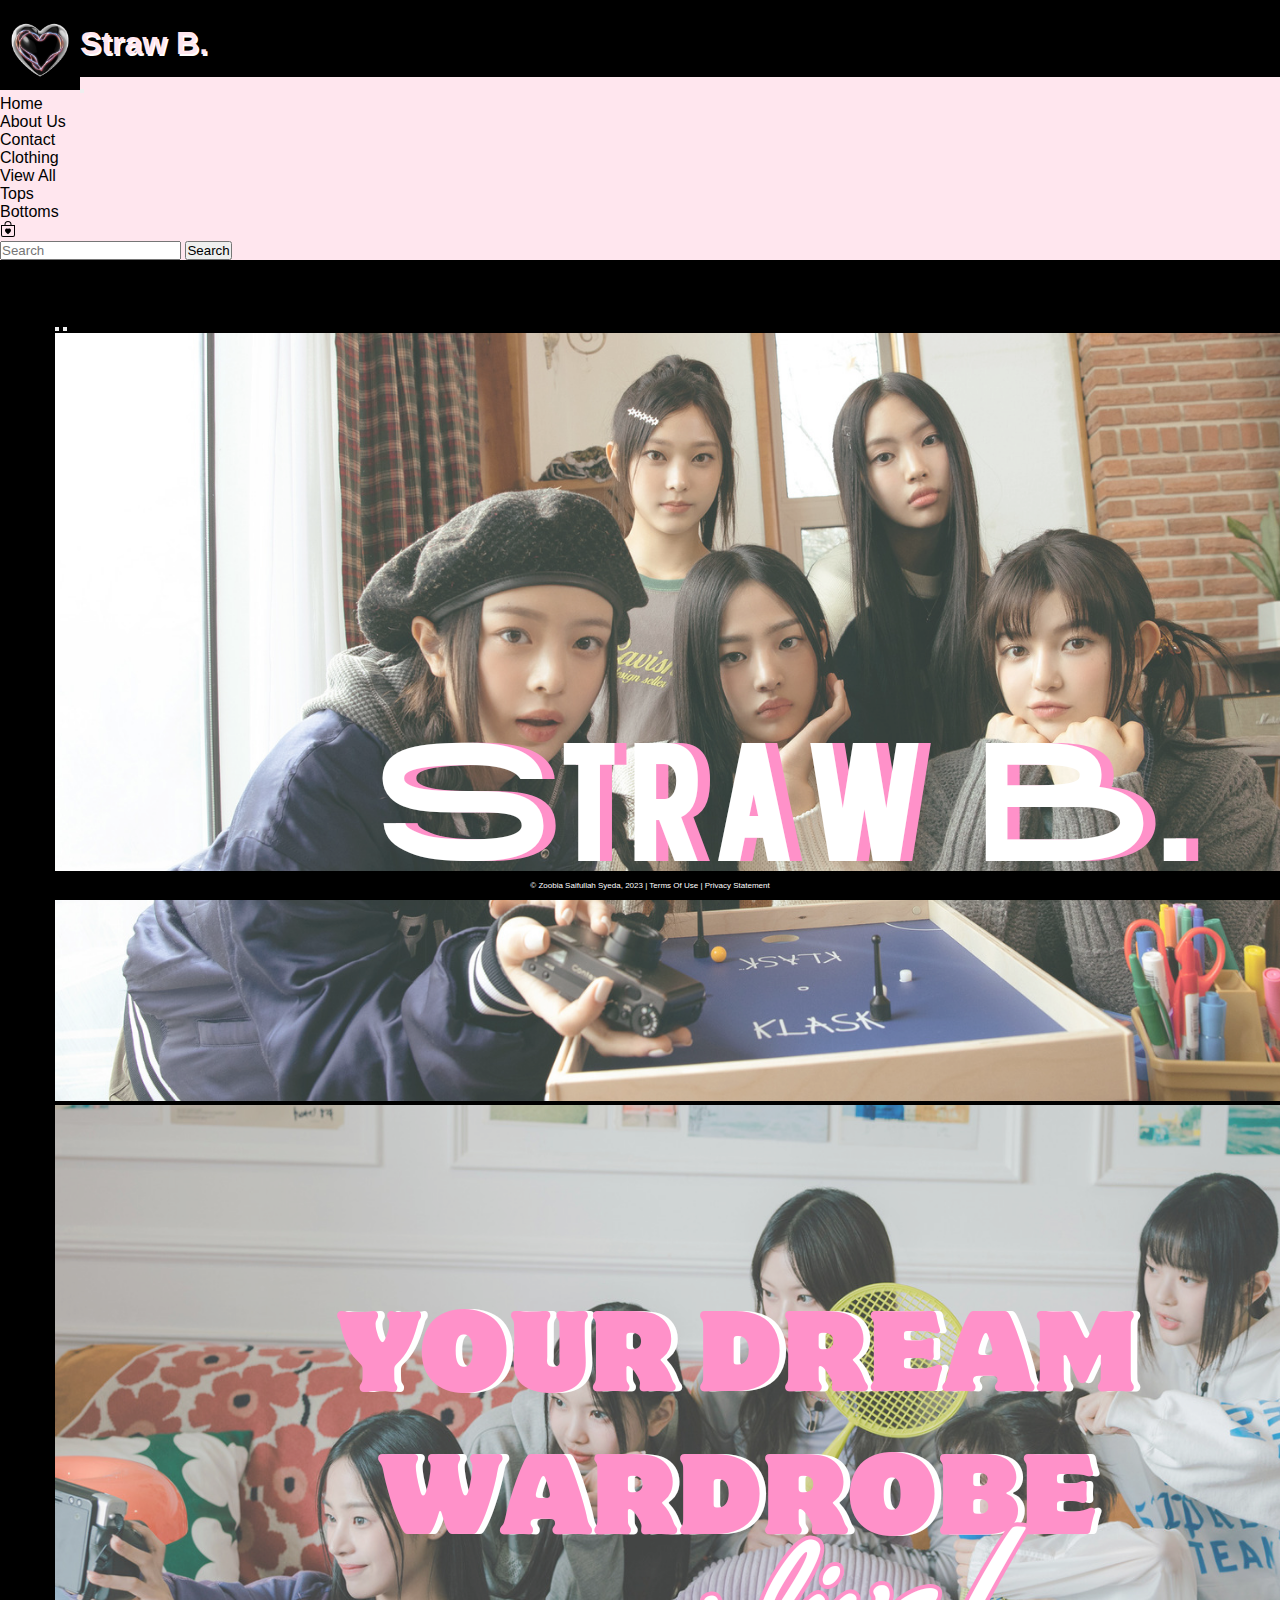
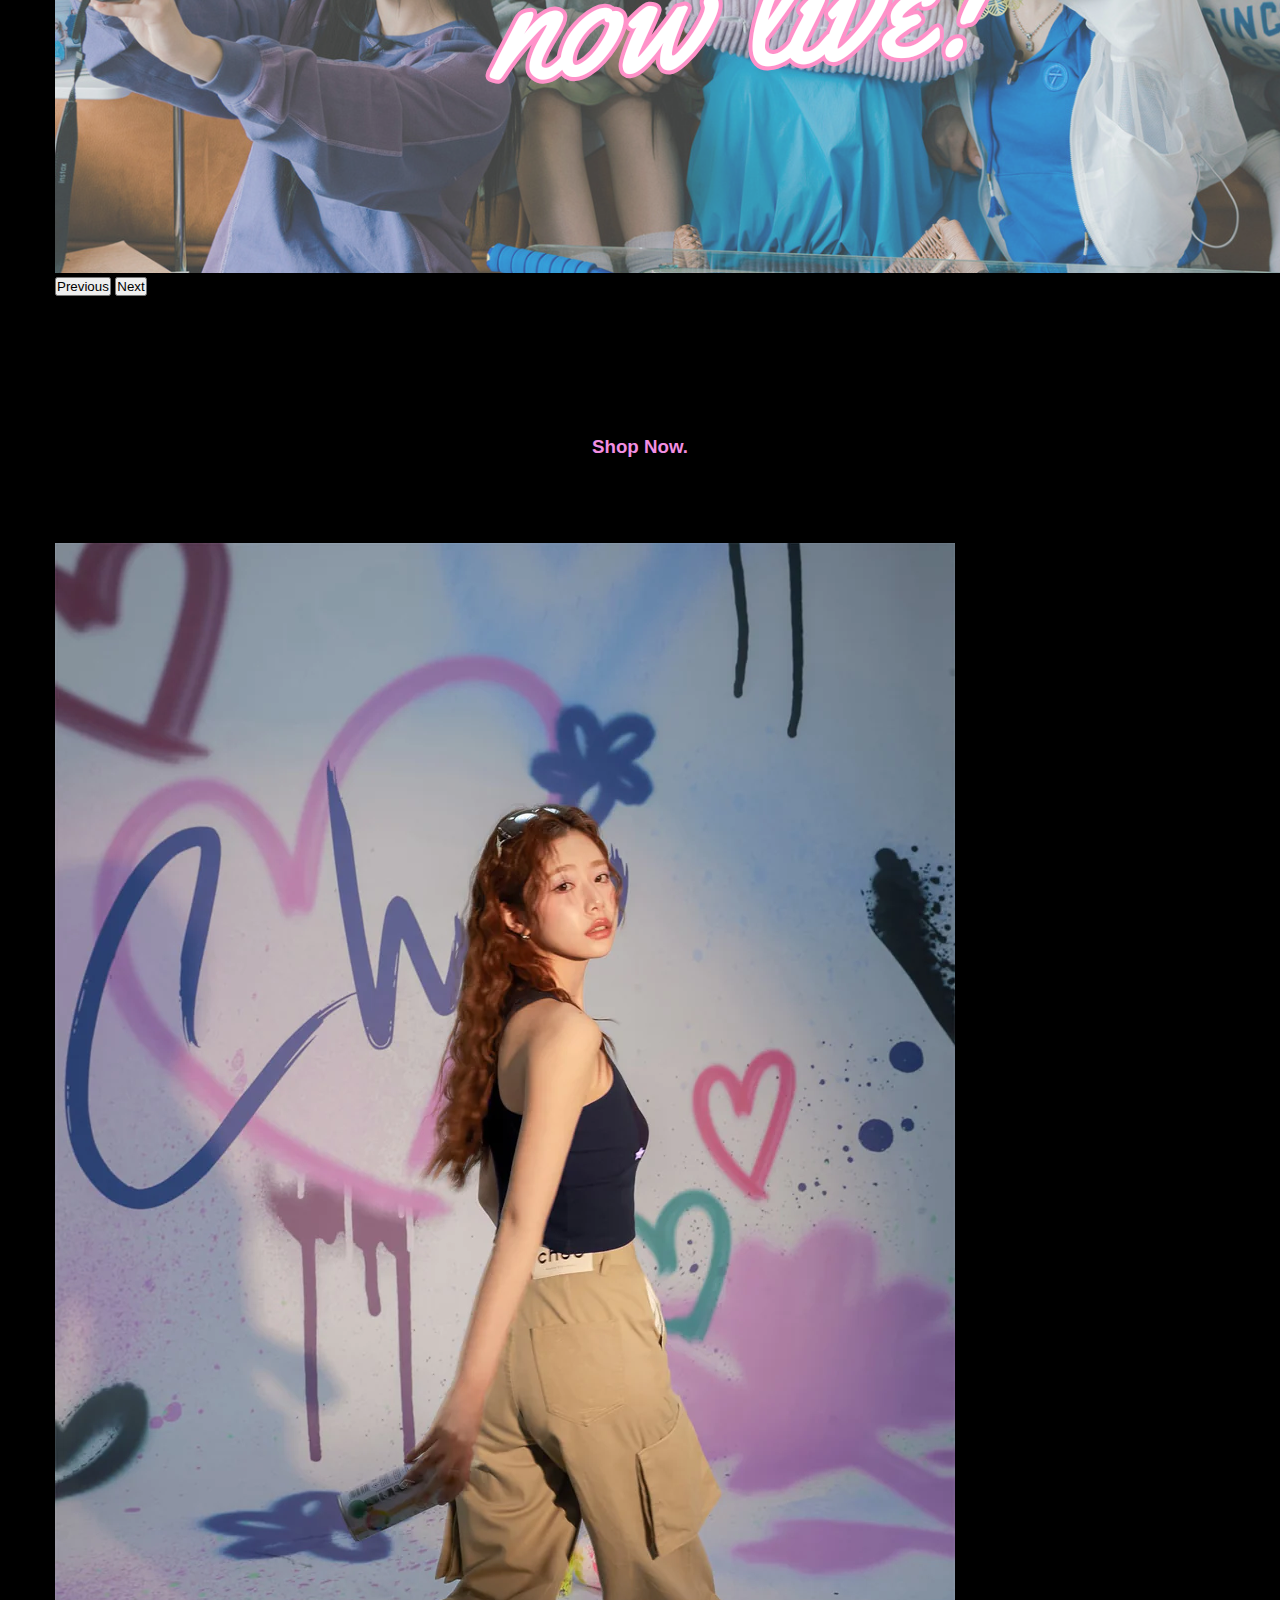
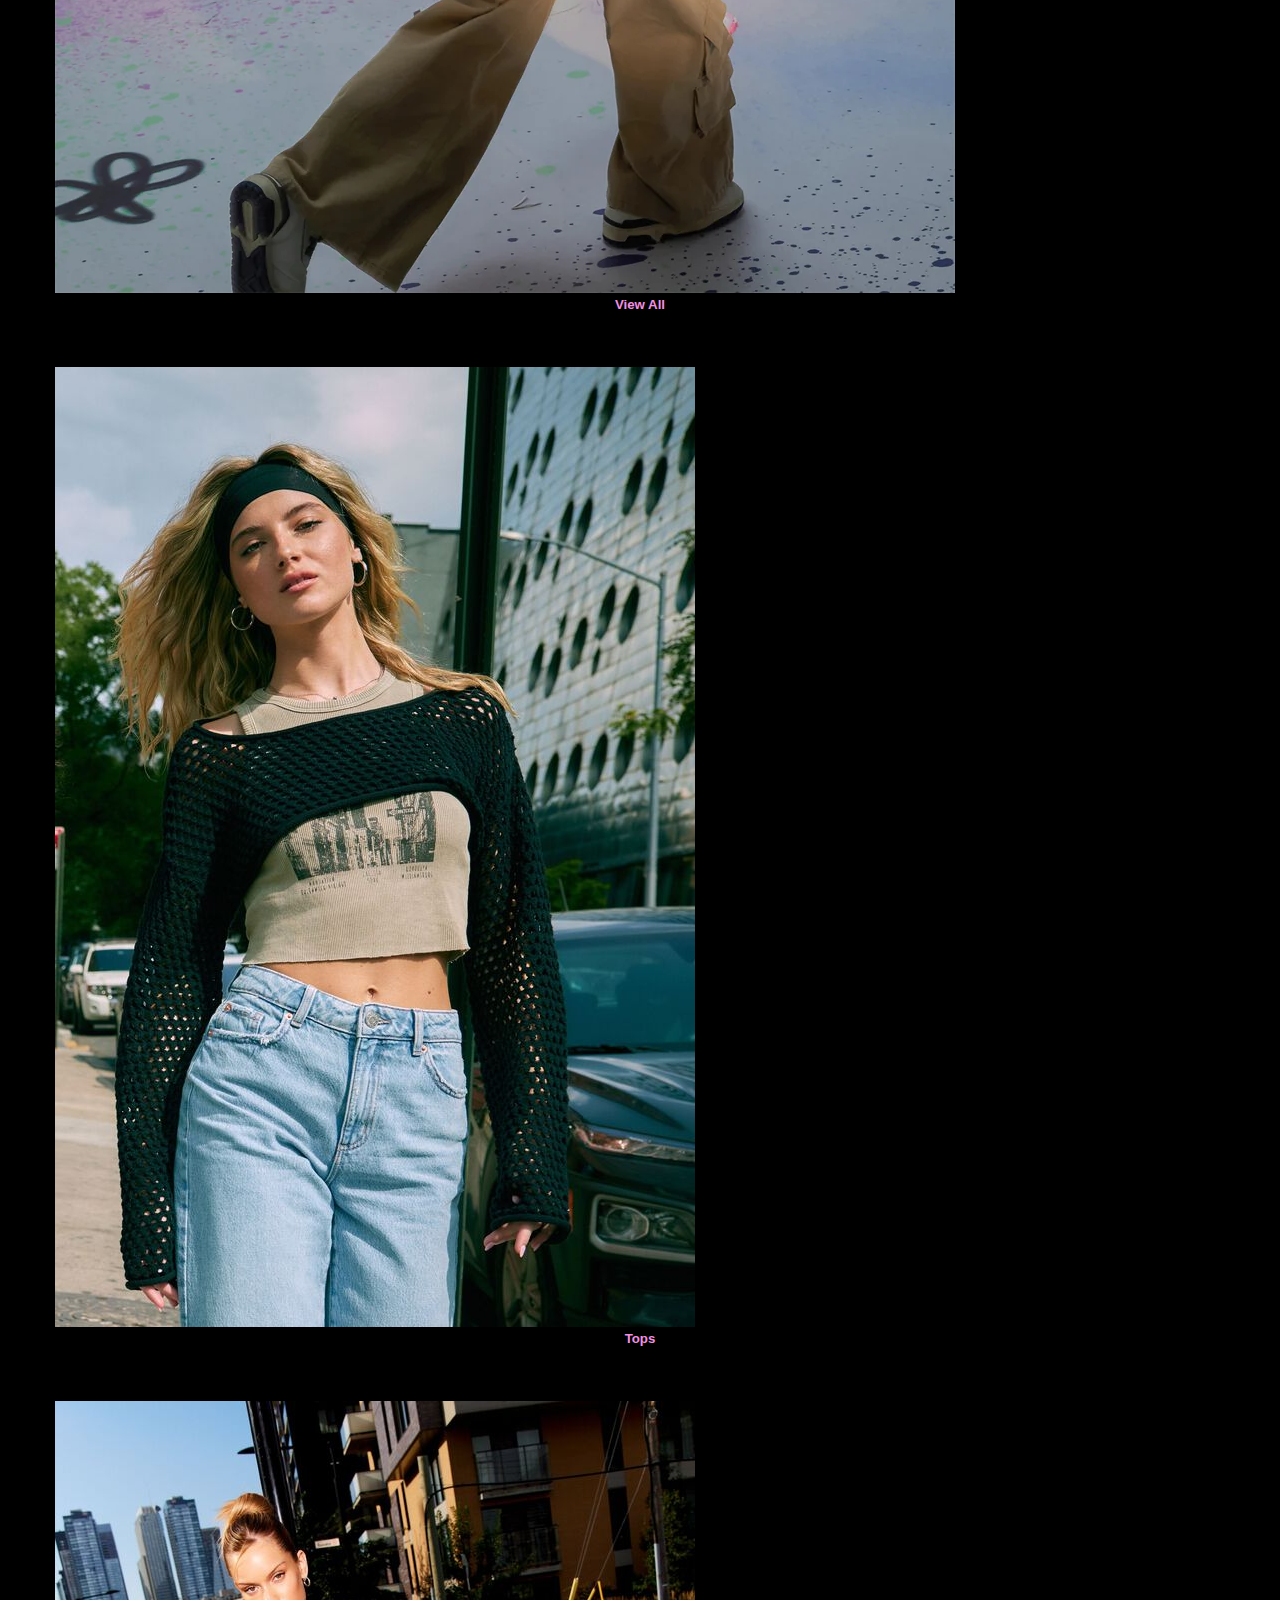
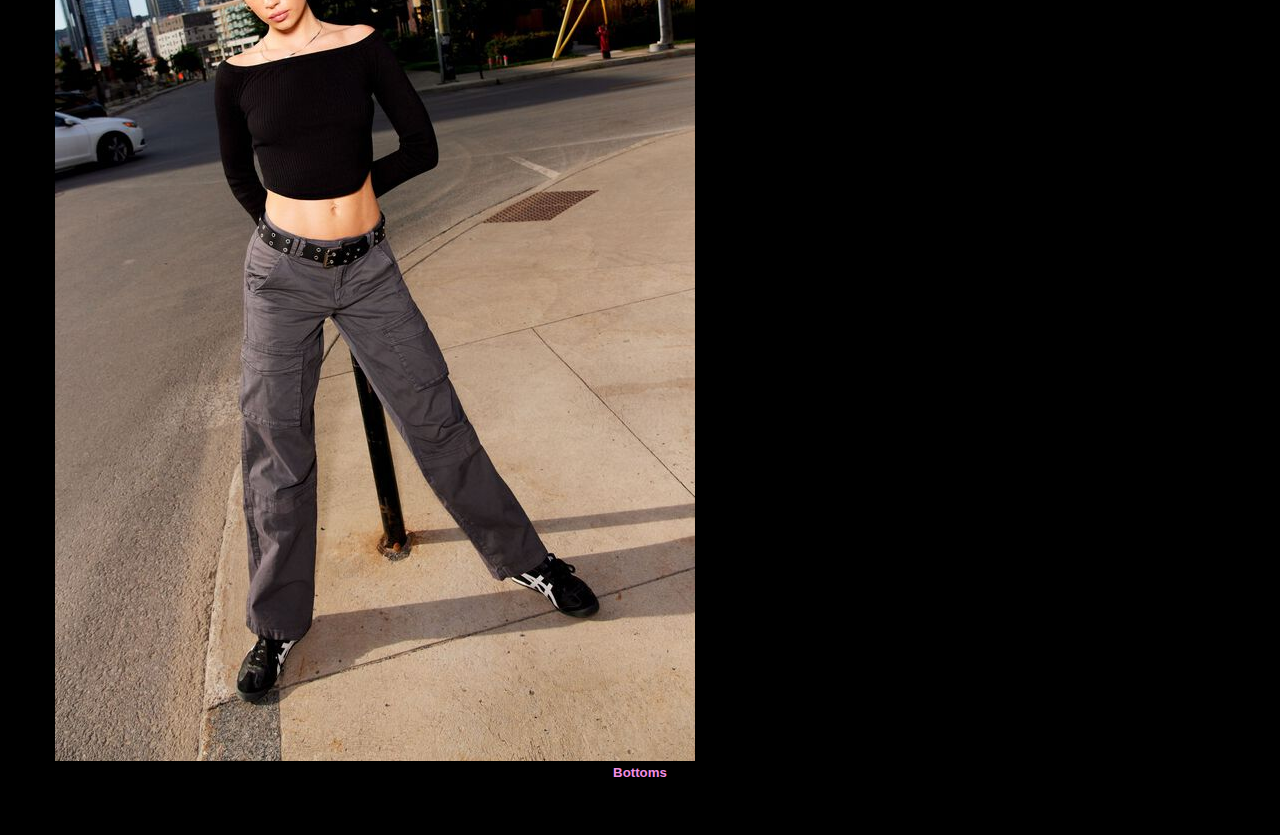
==== index.html @ edecb9cd "commit 5" ====
<!DOCTYPE html>
<html lang="en" xmlns="http://www.w3.org/1999/html">
<head>
    <meta charset="UTF-8">
    <title>Straw B.</title>
    <!-- CSS only -->
    <link href="https://cdn.jsdelivr.net/npm/bootstrap@5.0.2/dist/css/bootstrap.min.css"
          rel="stylesheet"
          integrity="sha384-EVSTQN3/azprG1Anm3QDgpJLIm9Nao0Yz1ztcQTwFspd3yD65VohhpuuCOmLASjC"
          crossorigin="anonymous">
    <link href="css/home.css" rel="stylesheet">
    <link rel="shortcut icon" href="images/fav.ico">
    <meta name="viewport" content="width=device-width, initial-scale=1.0">
    <meta name="description" content=" Clothes for girls by girls">


</head>
<body>
<!-- Logo and Brand-->
  <header>
      <img alt="Brand Logo" class="d-inline-block align-top" height="60" src="images/fav.ico">
      <a class="navbar-brand" href="index.html">  <h1> Straw B.</h1> </a>
  </header>
<!-- Navigation Bar-->
  <nav class="navbar navbar-expand-md">
      <div class="container-fluid">

          <button class="navbar-toggler" type="button" data-bs-toggle="collapse" data-bs-target="#navbarSupportedContent" aria-controls="navbarSupportedContent" aria-expanded="false" aria-label="Toggle navigation">
              <span class="navbar-toggler-icon"></span>
          </button>
          <div class="collapse navbar-collapse" id="navbarSupportedContent">
              <ul class="navbar-nav me-auto mb-2 mb-md-0">
                  <li class="nav-item">
                      <a class="nav-link active" aria-current="page" href="#">Home</a>
                  </li>
                  <li class="nav-item">
                      <a class="nav-link" href="about.html">About Us </a>
                  </li>
                  <li class="nav-item">
                      <a class="nav-link" href="contact.html">Contact </a>
                  </li>
                  <li class="nav-item dropdown">
                      <a class="nav-link dropdown-toggle" href="#" id="navbarDropdown" role="button" data-bs-toggle="dropdown" aria-expanded="false">
                          Clothing
                      </a>
                      <ul class="dropdown-menu" aria-labelledby="navbarDropdown">
                          <li><a class="dropdown-item" href="viewall.html">View All</a></li>
                          <li><a class="dropdown-item" href="tops.html">Tops</a></li>
                          <li><a class="dropdown-item" href="bottoms.html">Bottoms</a></li>
                      </ul>
                  </li>
              </ul>
              <a id="cart" target="_self" href="cart.html" class="btn btn-outline-dark" role="button" data-bs-toggle="button">
                  <svg xmlns="http://www.w3.org/2000/svg" width="16" height="16" fill="currentColor" class="bi bi-bag-heart" viewBox="0 0 16 16">
                      <path fill-rule="evenodd" d="M10.5 3.5a2.5 2.5 0 0 0-5 0V4h5zm1 0V4H15v10a2 2 0 0 1-2 2H3a2 2 0 0 1-2-2V4h3.5v-.5a3.5 3.5 0 1 1 7 0M14 14V5H2v9a1 1 0 0 0 1 1h10a1 1 0 0 0 1-1M8 7.993c1.664-1.711 5.825 1.283 0 5.132-5.825-3.85-1.664-6.843 0-5.132"/>
                  </svg>
              </a>


              <form class="d-flex">
                  <input class="form-control me-2" type="search" placeholder="Search" aria-label="Search">
                  <button class="btn btn-outline-dark" type="submit">Search</button>
              </form>
          </div>
      </div>
  </nav>
<div id="carousel" class="container">
        <!-- Carousel -->
        <div id="carouselExampleDark" class="carousel carousel-dark slide" data-bs-ride="carousel">
            <div class="carousel-indicators">
                <button type="button" data-bs-target="#carouselExampleDark" data-bs-slide-to="0" class="active" aria-current="true" aria-label="Slide 1"></button>
                <button type="button" data-bs-target="#carouselExampleDark" data-bs-slide-to="1" aria-label="Slide 2"></button>
            </div>
            <div class="carousel-inner">
                <div class="carousel-item active" data-bs-interval="10000">
                    <img src="images/cara 1.png" class="d-block w-100" alt="Title Slide">
                </div>
                <div class="carousel-item" data-bs-interval="2000">
                    <img src="images/cara 2.png" class="d-block w-100" alt="Your Dream Wardrobe Is Now Live!">
                </div>
            </div>
            <button class="carousel-control-prev" type="button" data-bs-target="#carouselExampleDark" data-bs-slide="prev">
                <span class="carousel-control-prev-icon" aria-hidden="true"></span>
                <span class="visually-hidden">Previous</span>
            </button>
            <button class="carousel-control-next" type="button" data-bs-target="#carouselExampleDark" data-bs-slide="next">
                <span class="carousel-control-next-icon" aria-hidden="true"></span>
                <span class="visually-hidden">Next</span>
            </button>
        </div>
</div>

    <h3><a href="viewall.html">Shop Now.</a></h3>

<div id="homecards" class="row row-cols-1 row-cols-md-3 g-4">
        <div class="col">
            <div class="card">
                <img src="images/all.png" class="card-img-top" alt="View All">
                <div class="card-body">
                    <h5 class="card-title"><a href="viewall.html">View All</a></h5>
                </div>
            </div>
        </div>
        <div class="col">
            <div class="card">
                <img src="images/tops.png" class="card-img-top" alt="Tops">
                <div class="card-body">
                    <h5 class="card-title"><a href="tops.html">Tops</a></h5>
                </div>
            </div>
        </div>
        <div class="col">
            <div class="card">
                <img src="images/jeans.png" class="card-img-top" alt="Bottoms">
                <div class="card-body">
                    <h5 class="card-title"><a href="bottoms.html">Bottoms</a></h5>
                </div>
            </div>
        </div>
</div>
<footer class="footer page-footer font-small ">
     <div class="container">
        <div class="row">
            <span class="text-muted">&copy; Zoobia Saifullah Syeda, 2023 |  Terms Of Use  |  Privacy Statement</span>
        </div>
     </div>
</footer>
</div>


    <!-- Javascript Bundle with Popper -->
<script src="https://cdn.jsdelivr.net/npm/bootstrap@5.0.2/dist/js/bootstrap.bundle.min.js"
        integrity="sha384-MrcW6ZMFYlzcLA8Nl+NtUVF0sA7MsXsP1UyJoMp4YLEuNSfAP+JcXn/tWtIaxVXM"
        crossorigin="anonymous">
</script>

</body>
</html>
---- css/home.css ----
*{
  margin: 0;
  padding:0;
  }
  a{
  text-decoration: none;
  color: white;
  }
  a:link {
  color: #f28fe2;
  }
  a:hover:focus {
  color: #f28fe2;
  }
  a:active {
  color: #f28fe2;
  }
 body{
  background-color: black;
  color: white;
  font-family: "Franklin Gothic" , sans-serif;
  font-size: 16px;
  overflow-x: hidden;
 }
 header h1{
 text-shadow: 1.5px 1.5px white;
 color: #ffe6ee;
 margin-top: 10px;
 padding: 15px;
 }
 header img {
  float: left;
  height: 80px;
  width: 80px;
 }
 .nav-brand {
  color: white;
 }
.navbar {
  background-color: #ffe6ee;
}

.navbar-collapse a {
color: black;
}
.dropdown-menu{
background-color: #ffe6ee;
}
#cart {
margin-right: 10px;
}
#carousel {
  margin: 0 auto;
  max-width: 100%;
  padding: 55px;
 }
 h3 {
  text-align: center;
  margin: 55px;
  padding: 30px;
 }
 .carousel-inner img{
   object-fit: cover;
 }
 .card{
  margin: 55px;
  border:0;
  background-color: black;
  object-fit: cover;
 }
 .card h5{
  text-align: center;
 }
 .footer {
     position: fixed;
     left: 0;
     bottom: 0;
     width: 100%;
     background-color: black;
     color: white;
     text-align: center;
     padding: 10px;
     font-size: 0.5rem;
 }
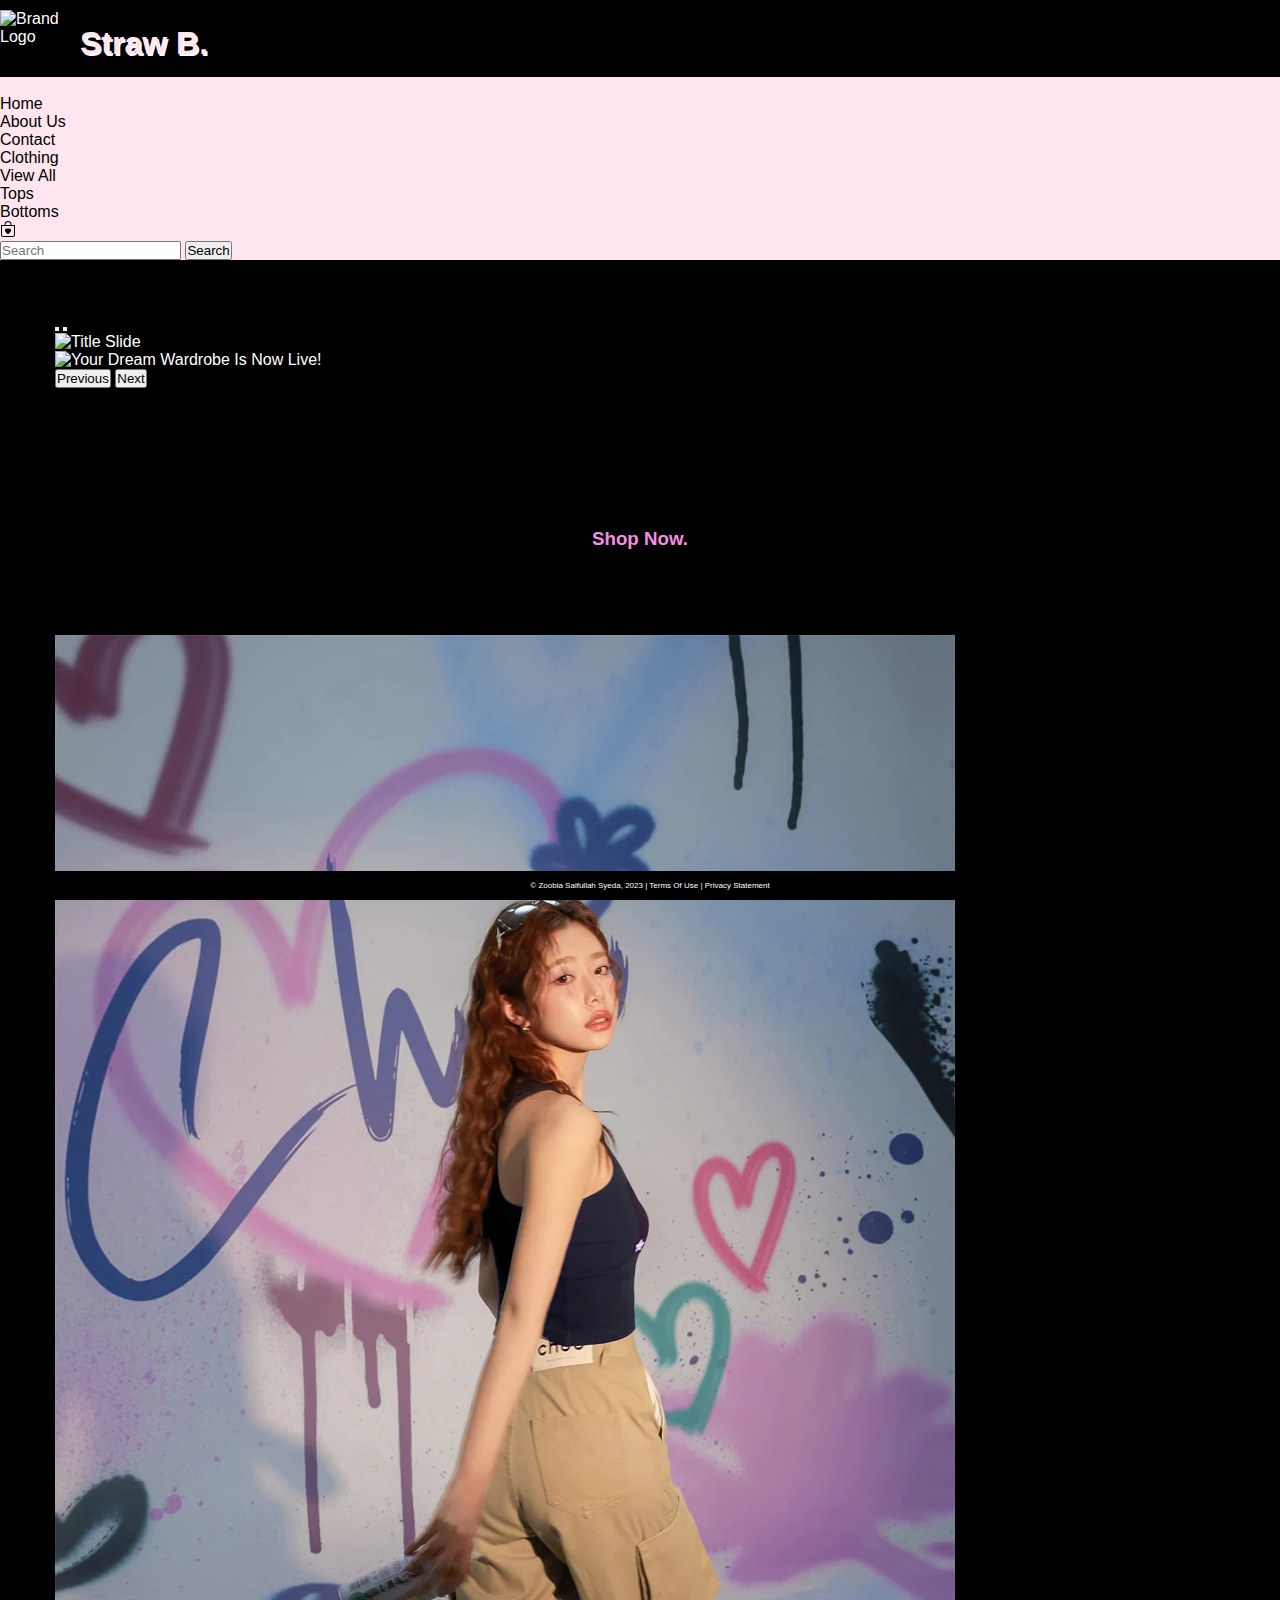
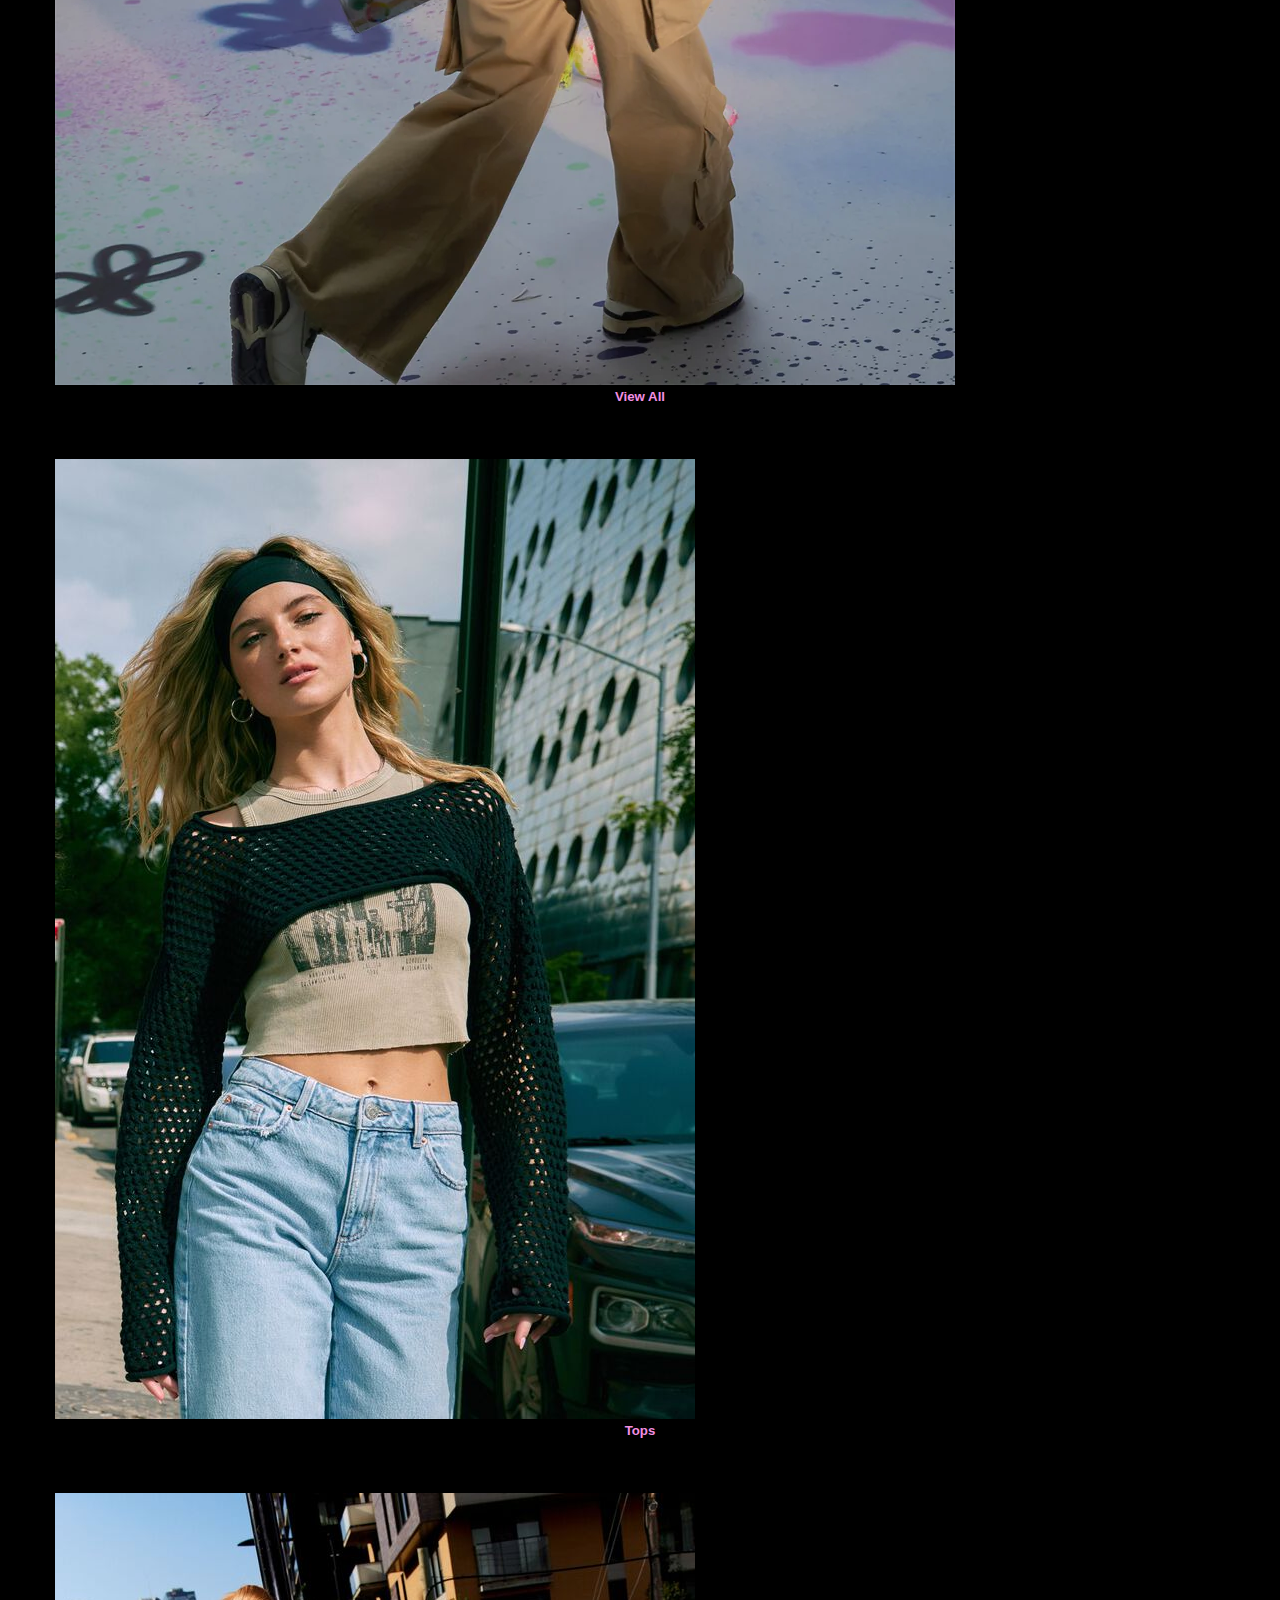
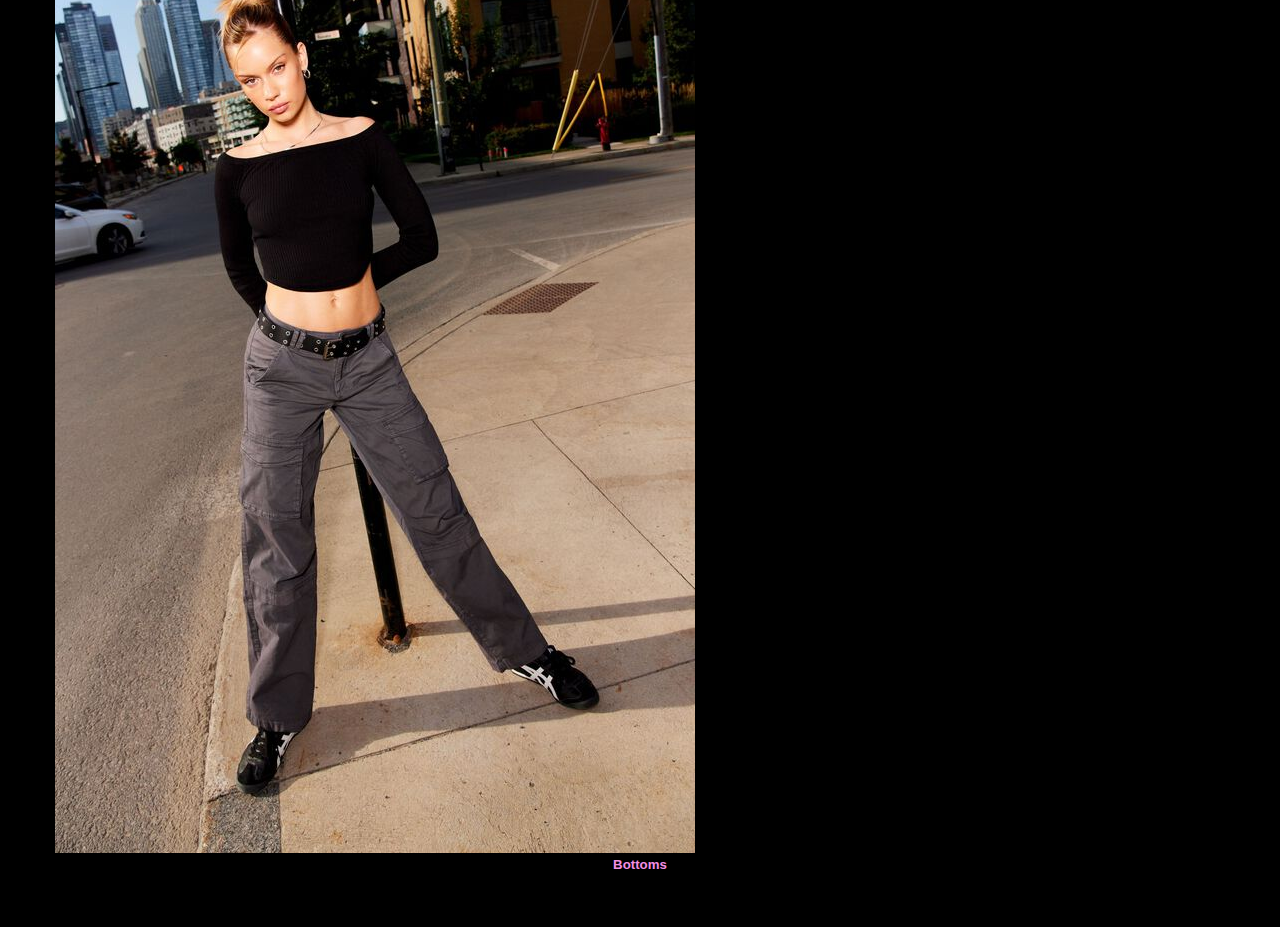
==== commit ff7658b0: "c" ====
--- a/index.html
+++ b/index.html
@@ -9,7 +9,7 @@
           integrity="sha384-EVSTQN3/azprG1Anm3QDgpJLIm9Nao0Yz1ztcQTwFspd3yD65VohhpuuCOmLASjC"
           crossorigin="anonymous">
     <link href="css/home.css" rel="stylesheet">
-    <link rel="shortcut icon" href="images/fav.ico">
+    <link rel="shortcut icon" href="C:\IS117\Project\images\fav.ico">
     <meta name="viewport" content="width=device-width, initial-scale=1.0">
     <meta name="description" content=" Clothes for girls by girls">
 
@@ -18,7 +18,7 @@
 <body>
 <!-- Logo and Brand-->
   <header>
-      <img alt="Brand Logo" class="d-inline-block align-top" height="60" src="images/fav.ico">
+      <img alt="Brand Logo" class="d-inline-block align-top" height="60" src="C:\IS117\Project\images\fav.ico">
       <a class="navbar-brand" href="index.html">  <h1> Straw B.</h1> </a>
   </header>
 <!-- Navigation Bar-->
@@ -73,10 +73,10 @@
             </div>
             <div class="carousel-inner">
                 <div class="carousel-item active" data-bs-interval="10000">
-                    <img src="images/cara 1.png" class="d-block w-100" alt="Title Slide">
+                    <img src="C:\IS117\Project\images\cara 1.png" class="d-block w-100" alt="Title Slide">
                 </div>
                 <div class="carousel-item" data-bs-interval="2000">
-                    <img src="images/cara 2.png" class="d-block w-100" alt="Your Dream Wardrobe Is Now Live!">
+                    <img src="C:\IS117\Project\images\cara 2.png" class="d-block w-100" alt="Your Dream Wardrobe Is Now Live!">
                 </div>
             </div>
             <button class="carousel-control-prev" type="button" data-bs-target="#carouselExampleDark" data-bs-slide="prev">
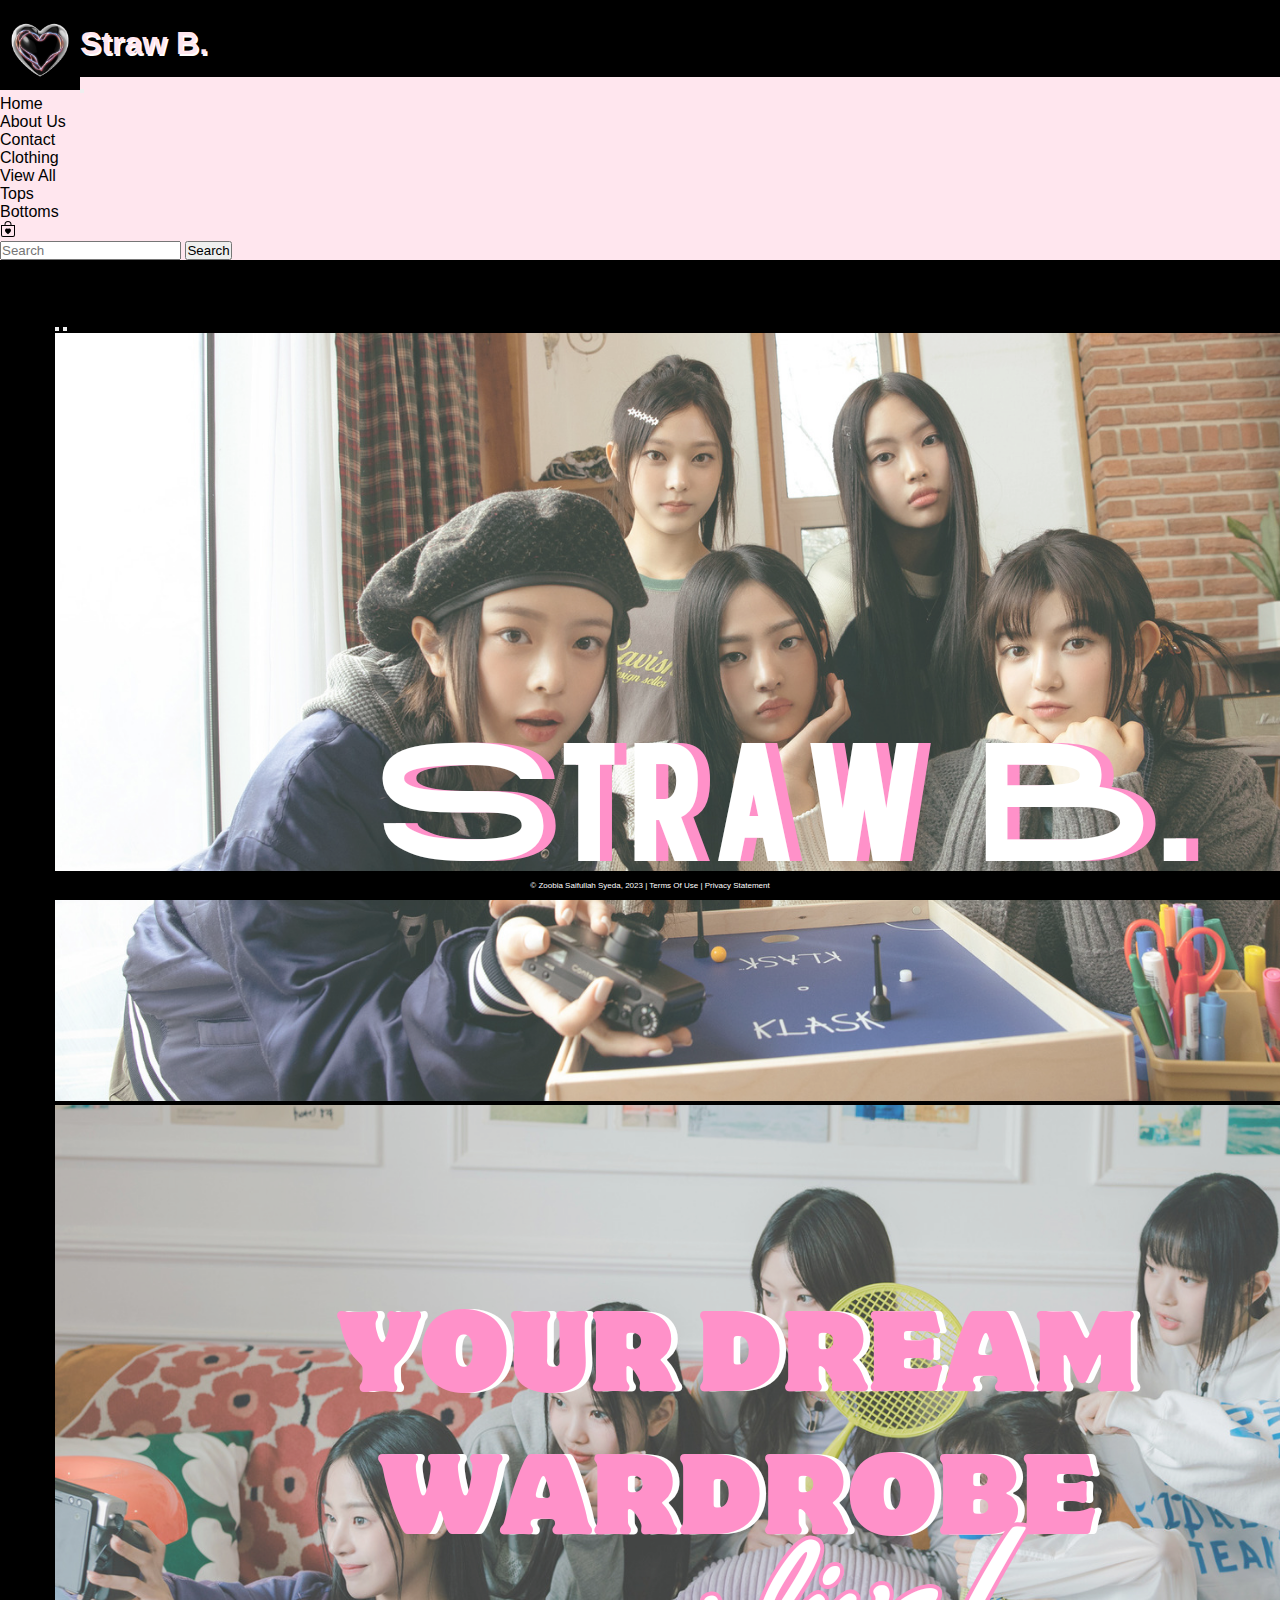
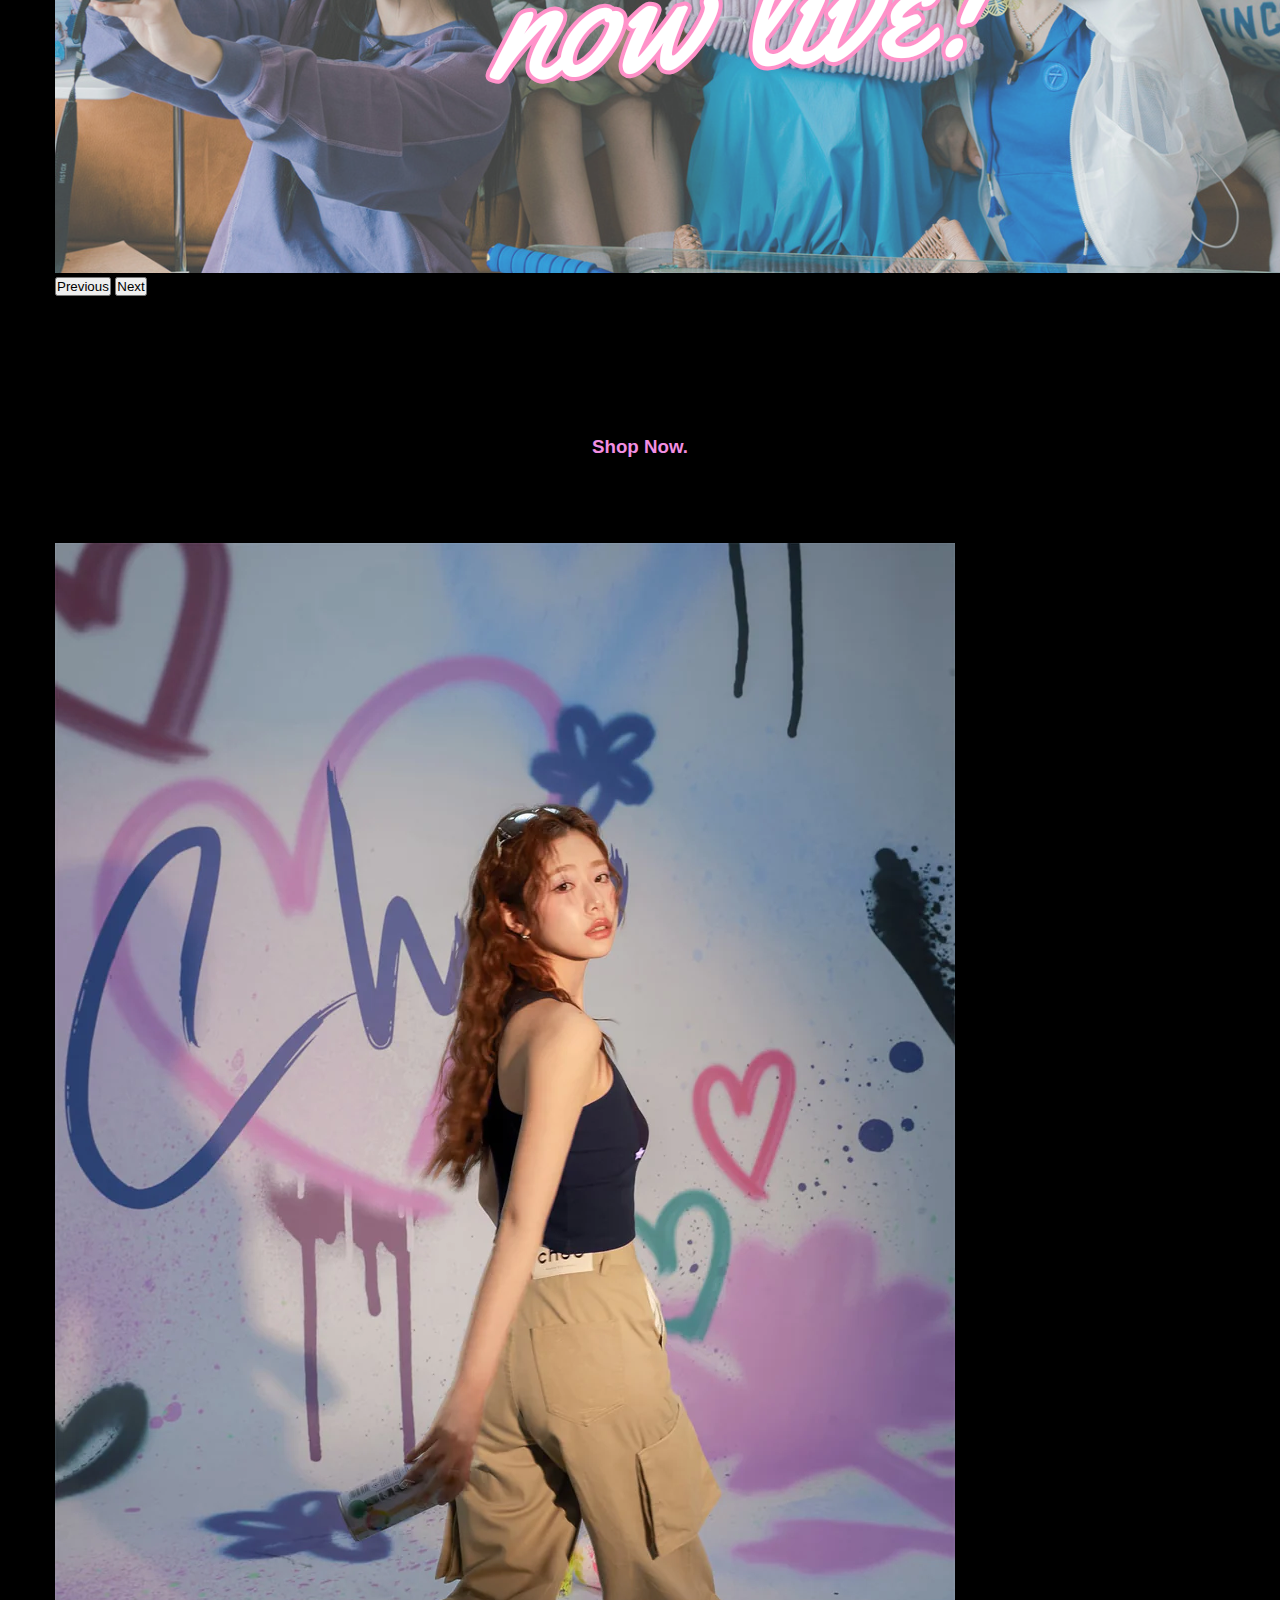
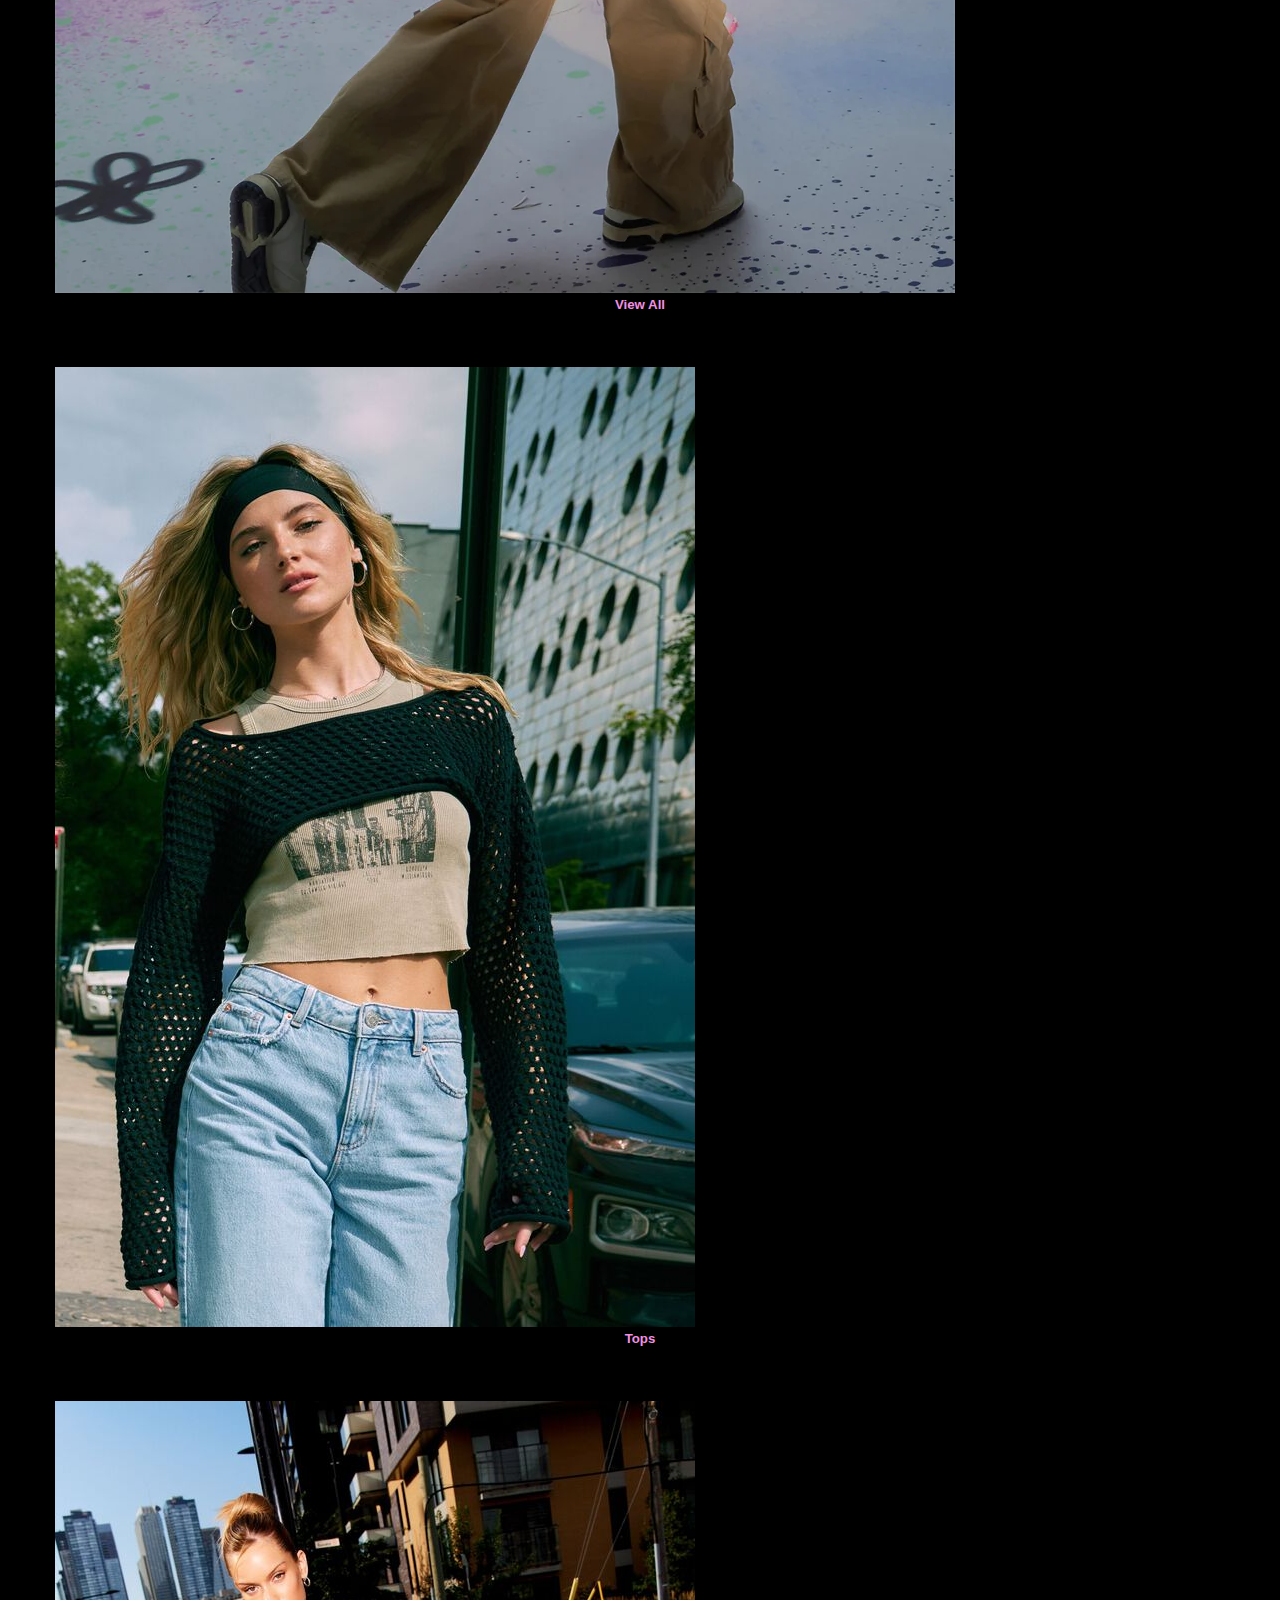
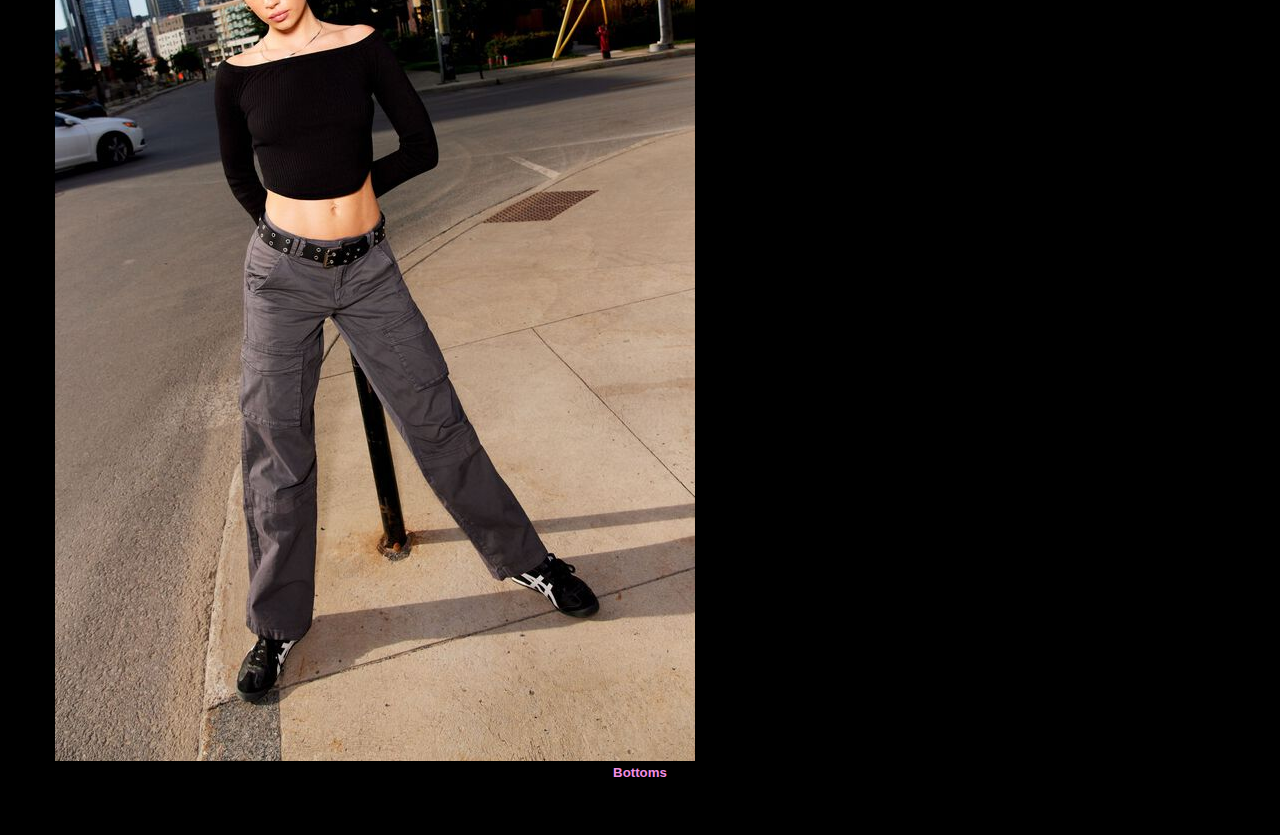
==== commit a57a17fd: "commit 6" ====
--- a/index.html
+++ b/index.html
@@ -9,7 +9,7 @@
           integrity="sha384-EVSTQN3/azprG1Anm3QDgpJLIm9Nao0Yz1ztcQTwFspd3yD65VohhpuuCOmLASjC"
           crossorigin="anonymous">
     <link href="css/home.css" rel="stylesheet">
-    <link rel="shortcut icon" href="C:\IS117\Project\images\fav.ico">
+    <link rel="shortcut icon" href="images/fav.ico">
     <meta name="viewport" content="width=device-width, initial-scale=1.0">
     <meta name="description" content=" Clothes for girls by girls">
 
@@ -18,7 +18,7 @@
 <body>
 <!-- Logo and Brand-->
   <header>
-      <img alt="Brand Logo" class="d-inline-block align-top" height="60" src="C:\IS117\Project\images\fav.ico">
+      <img alt="Brand Logo" class="d-inline-block align-top" height="60" src="images/fav.ico">
       <a class="navbar-brand" href="index.html">  <h1> Straw B.</h1> </a>
   </header>
 <!-- Navigation Bar-->
@@ -73,10 +73,10 @@
             </div>
             <div class="carousel-inner">
                 <div class="carousel-item active" data-bs-interval="10000">
-                    <img src="C:\IS117\Project\images\cara 1.png" class="d-block w-100" alt="Title Slide">
+                    <img src="images/cara 1.png" class="d-block w-100" alt="Title Slide">
                 </div>
                 <div class="carousel-item" data-bs-interval="2000">
-                    <img src="C:\IS117\Project\images\cara 2.png" class="d-block w-100" alt="Your Dream Wardrobe Is Now Live!">
+                    <img src="images/cara 2.png" class="d-block w-100" alt="Your Dream Wardrobe Is Now Live!">
                 </div>
             </div>
             <button class="carousel-control-prev" type="button" data-bs-target="#carouselExampleDark" data-bs-slide="prev">
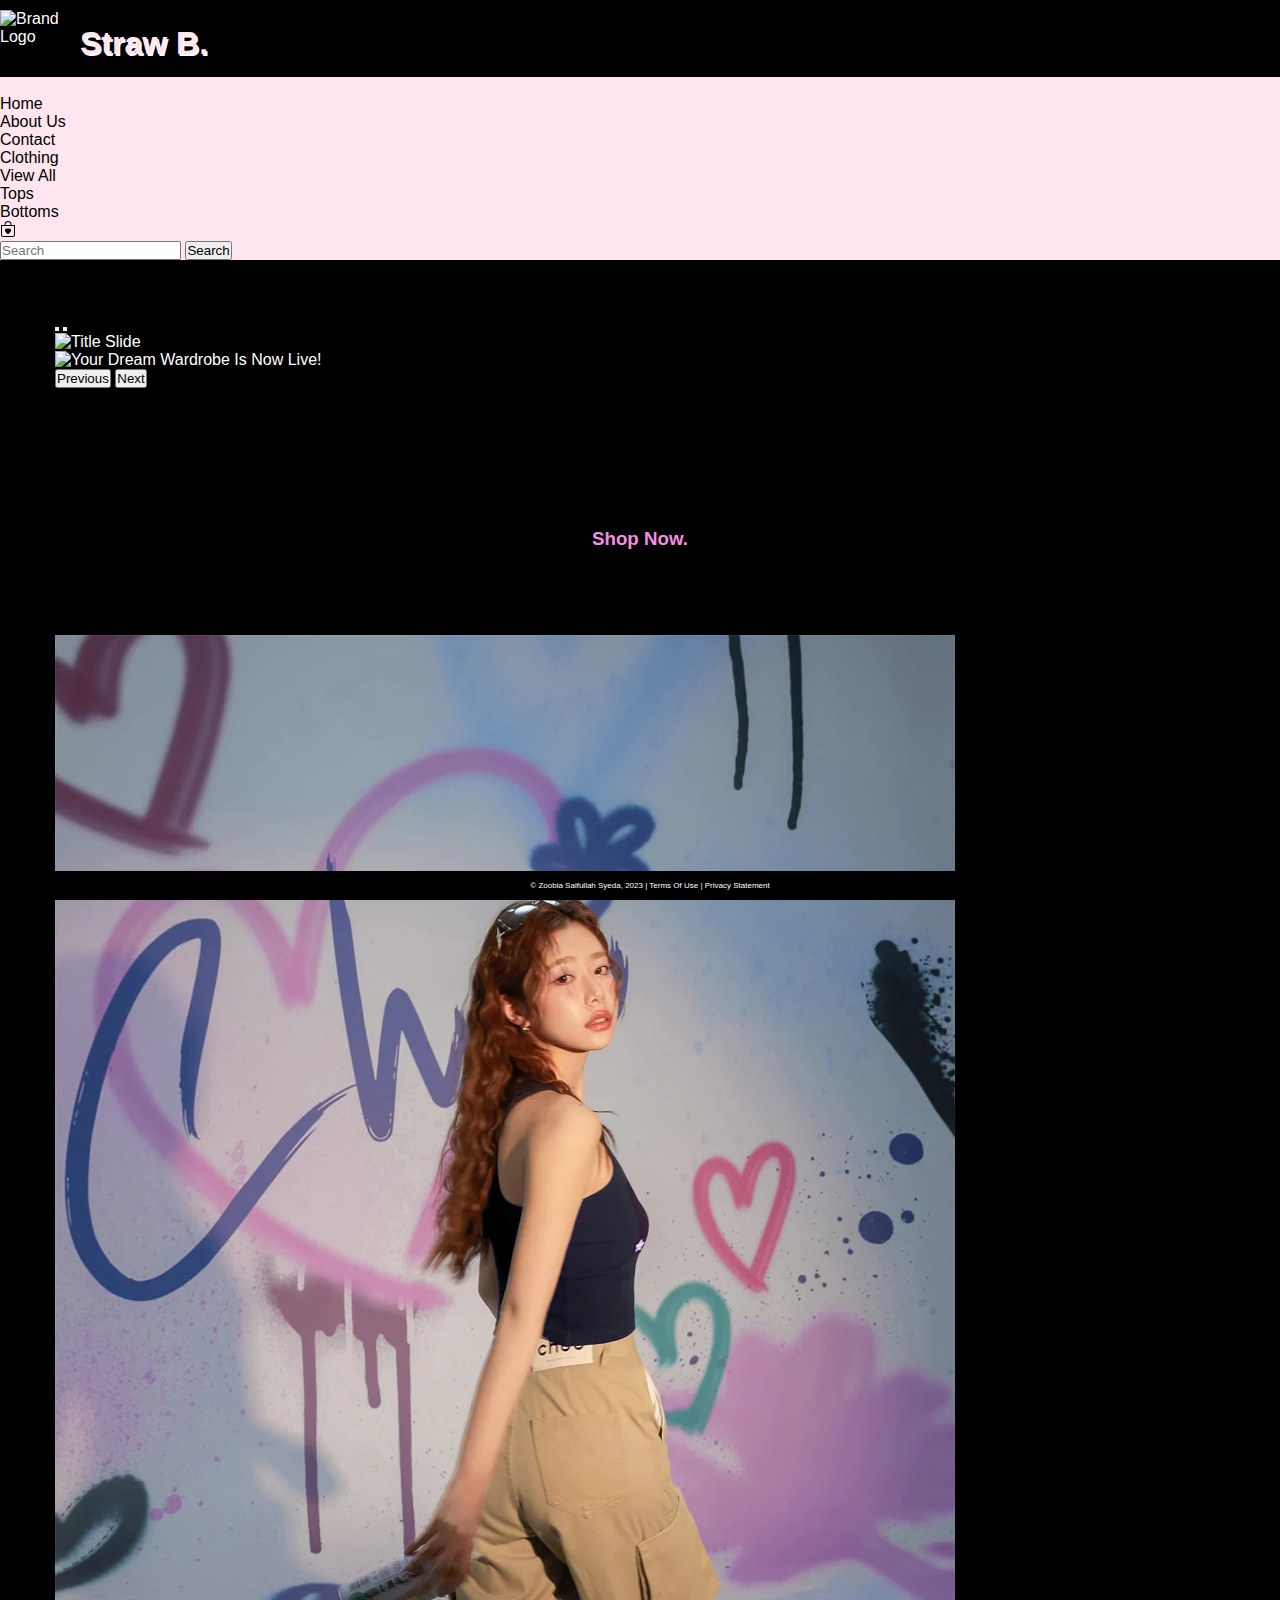
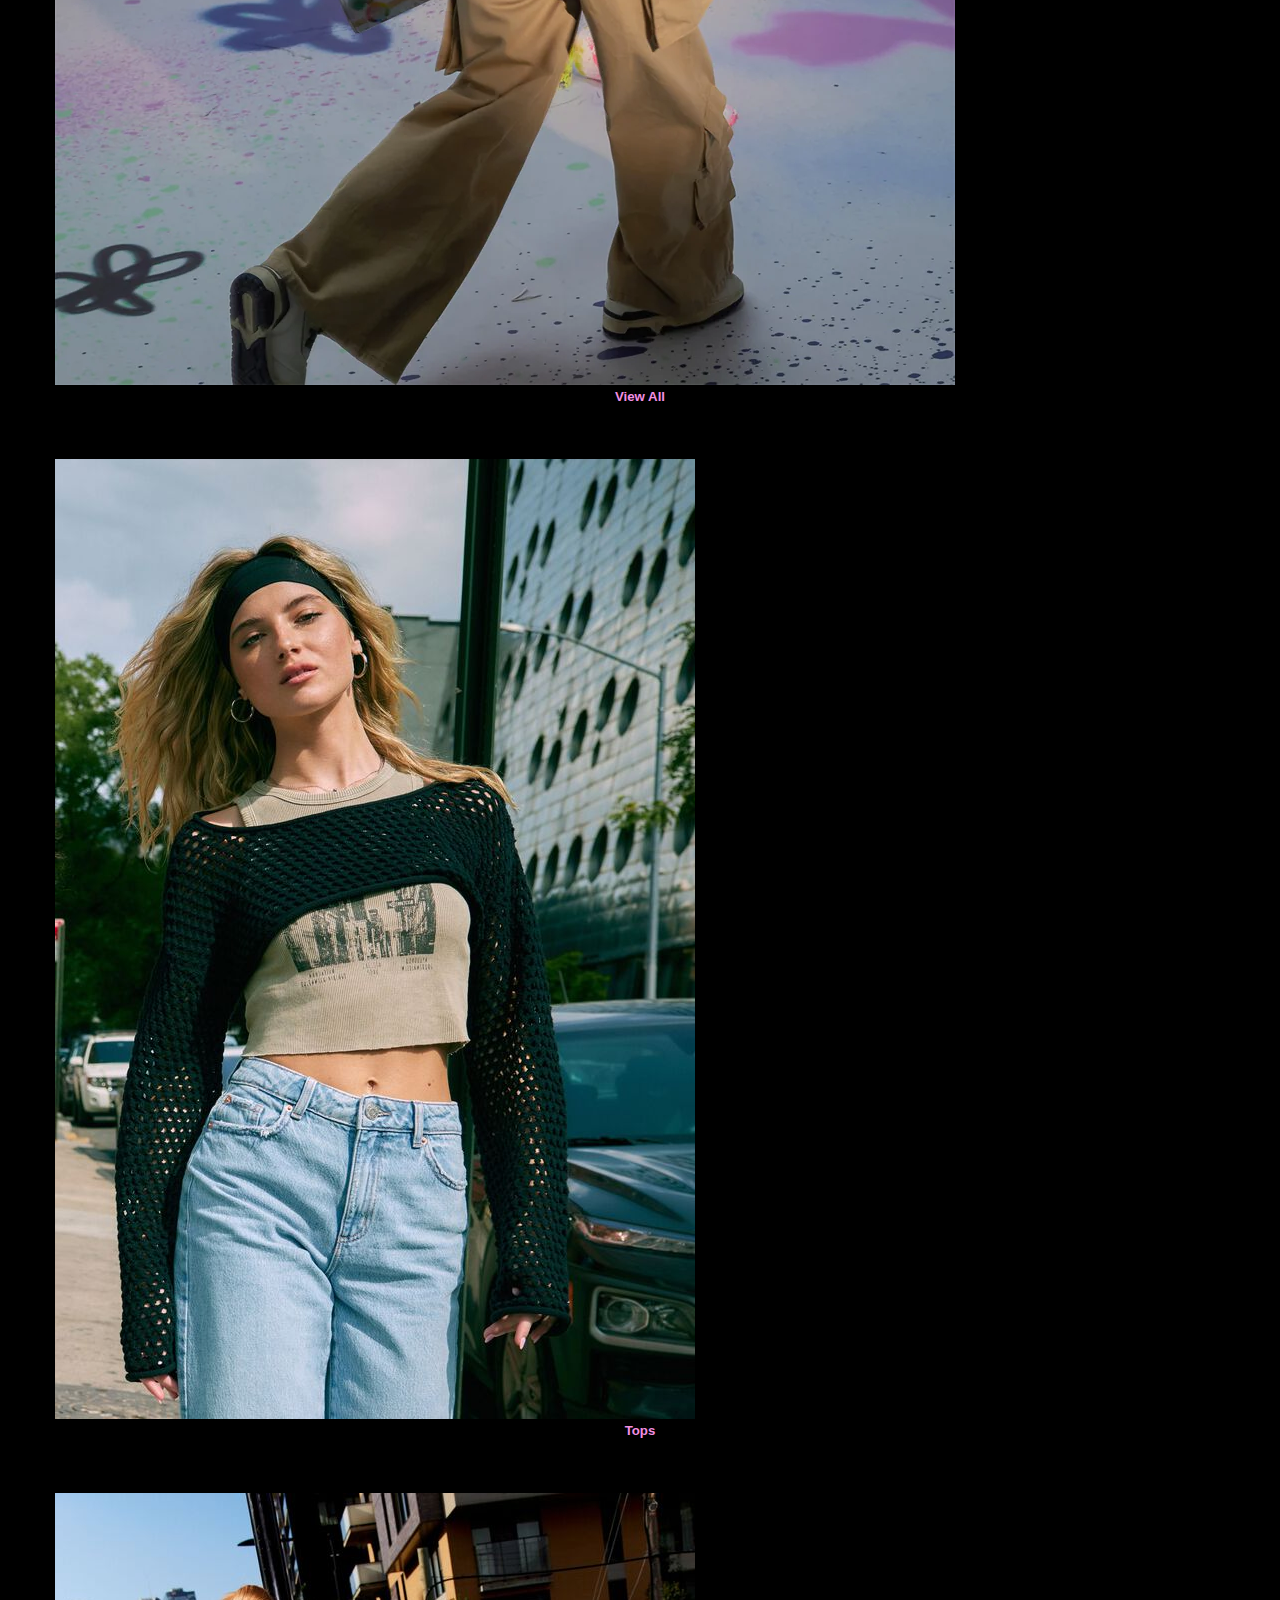
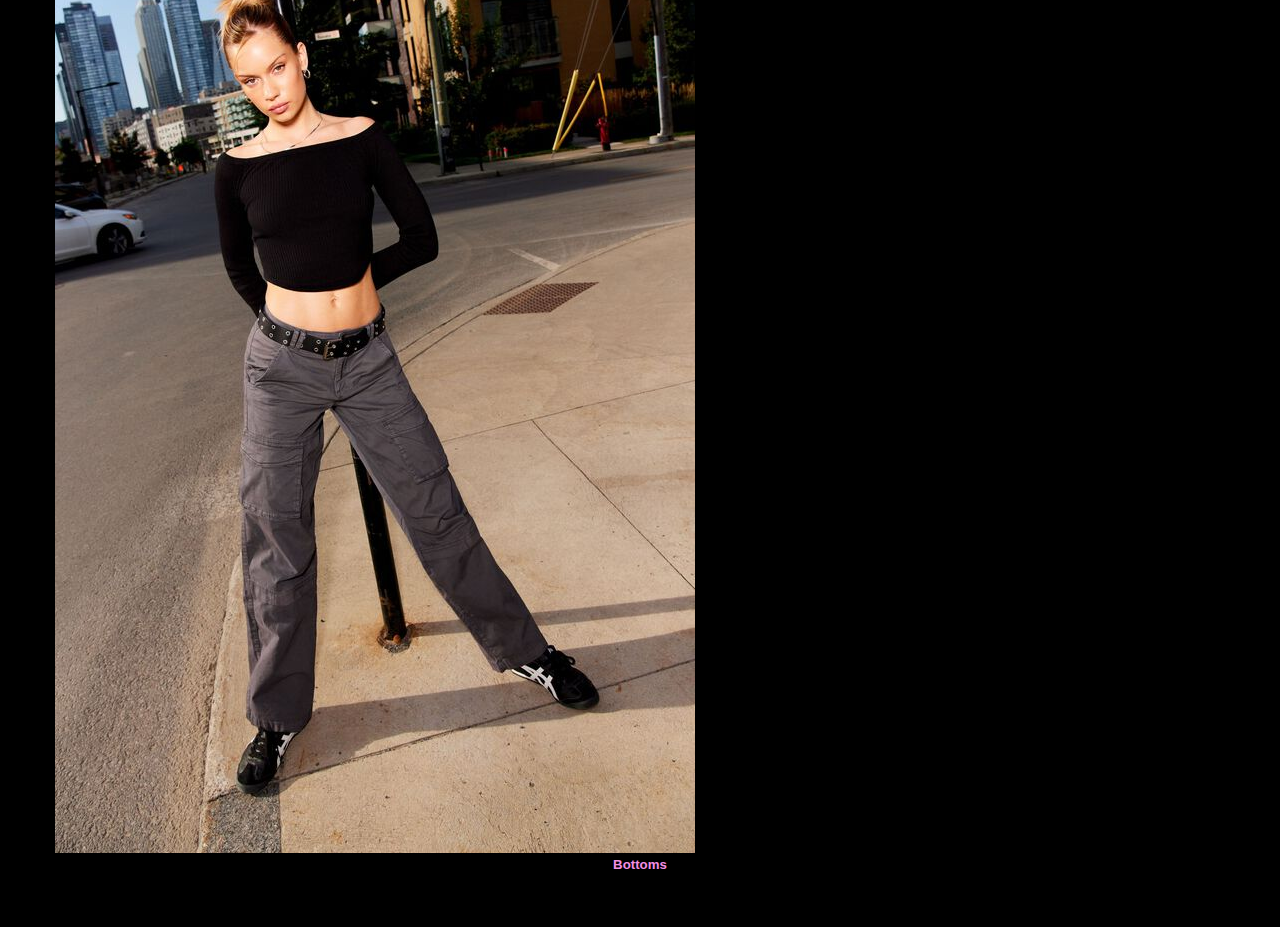
==== commit 11ae0a26: "commit 6" ====
--- a/index.html
+++ b/index.html
@@ -9,7 +9,7 @@
           integrity="sha384-EVSTQN3/azprG1Anm3QDgpJLIm9Nao0Yz1ztcQTwFspd3yD65VohhpuuCOmLASjC"
           crossorigin="anonymous">
     <link href="css/home.css" rel="stylesheet">
-    <link rel="shortcut icon" href="images/fav.ico">
+    <link rel="shortcut icon" href="fav.ico">
     <meta name="viewport" content="width=device-width, initial-scale=1.0">
     <meta name="description" content=" Clothes for girls by girls">
 
@@ -18,7 +18,7 @@
 <body>
 <!-- Logo and Brand-->
   <header>
-      <img alt="Brand Logo" class="d-inline-block align-top" height="60" src="images/fav.ico">
+      <img alt="Brand Logo" class="d-inline-block align-top" height="60" src="fav.ico">
       <a class="navbar-brand" href="index.html">  <h1> Straw B.</h1> </a>
   </header>
 <!-- Navigation Bar-->
@@ -73,10 +73,10 @@
             </div>
             <div class="carousel-inner">
                 <div class="carousel-item active" data-bs-interval="10000">
-                    <img src="images/cara 1.png" class="d-block w-100" alt="Title Slide">
+                    <img src="cara 1.png" class="d-block w-100" alt="Title Slide">
                 </div>
                 <div class="carousel-item" data-bs-interval="2000">
-                    <img src="images/cara 2.png" class="d-block w-100" alt="Your Dream Wardrobe Is Now Live!">
+                    <img src="cara 2.png" class="d-block w-100" alt="Your Dream Wardrobe Is Now Live!">
                 </div>
             </div>
             <button class="carousel-control-prev" type="button" data-bs-target="#carouselExampleDark" data-bs-slide="prev">
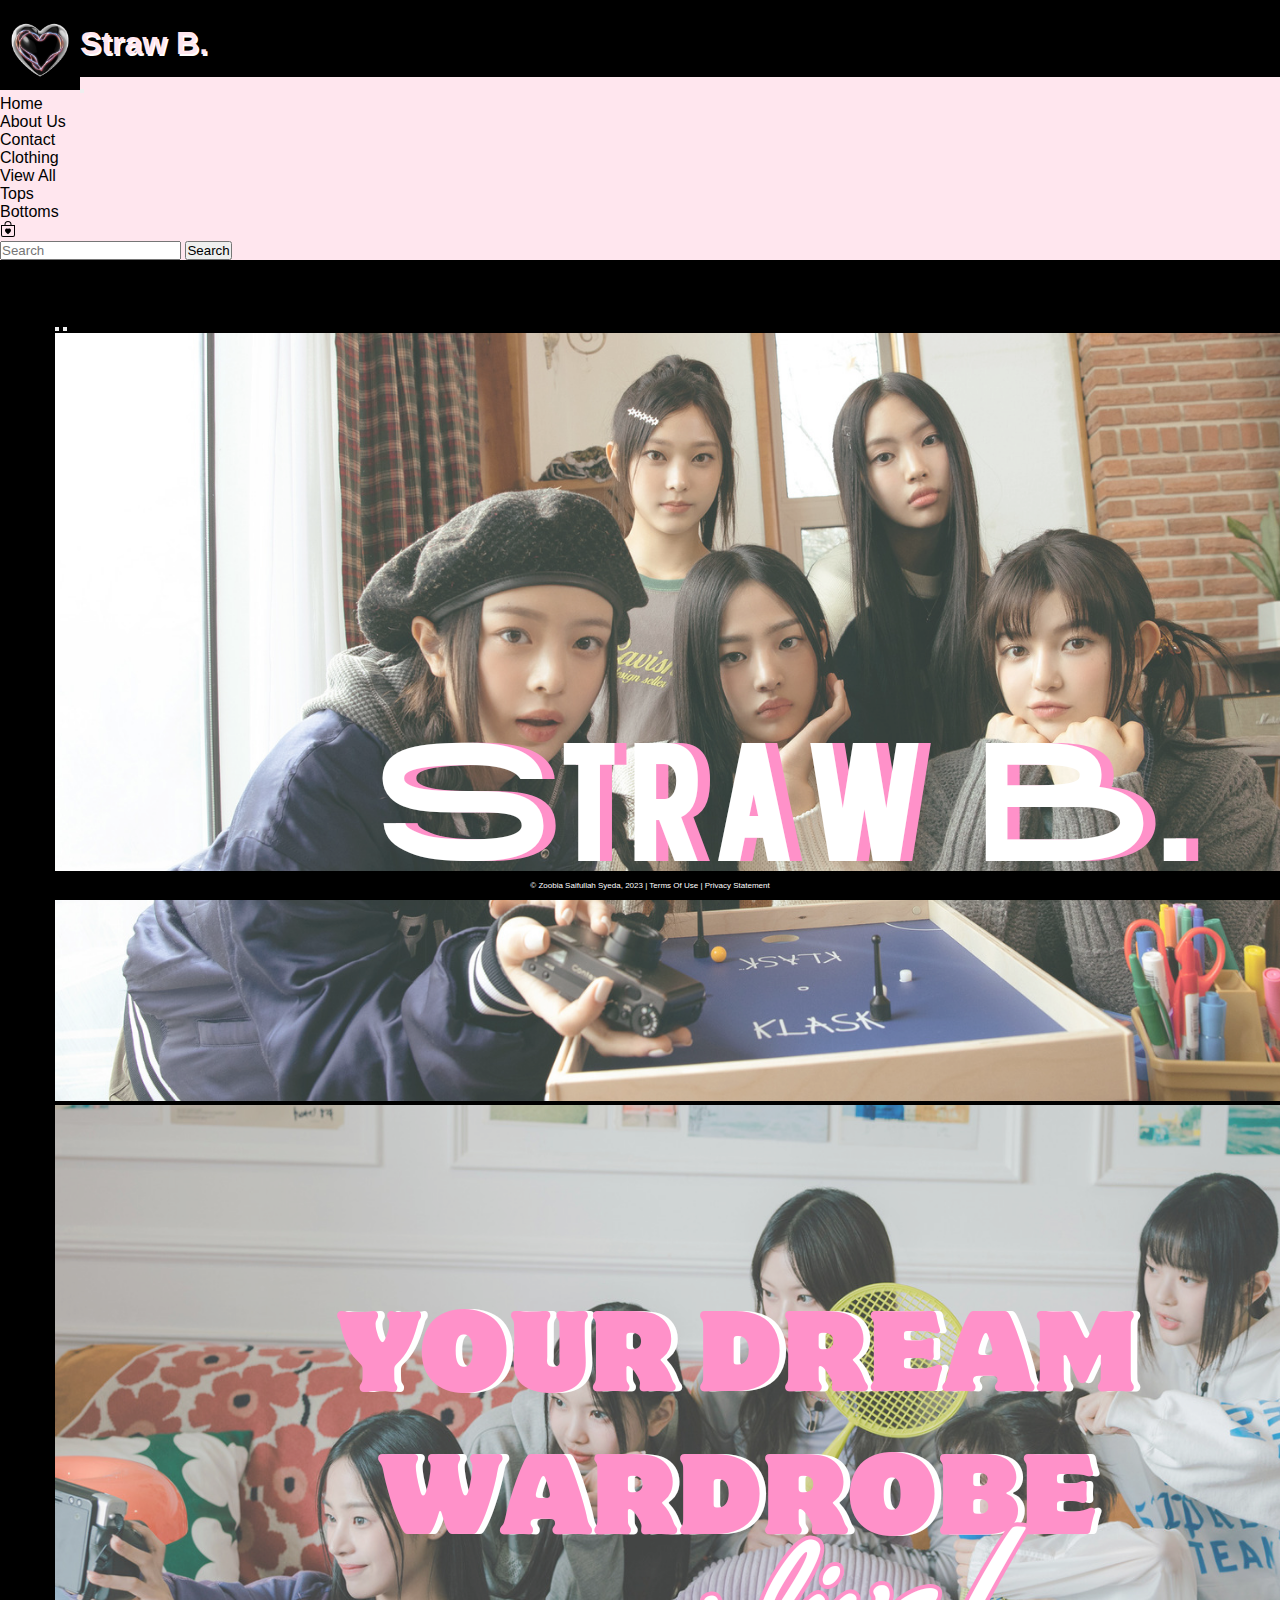
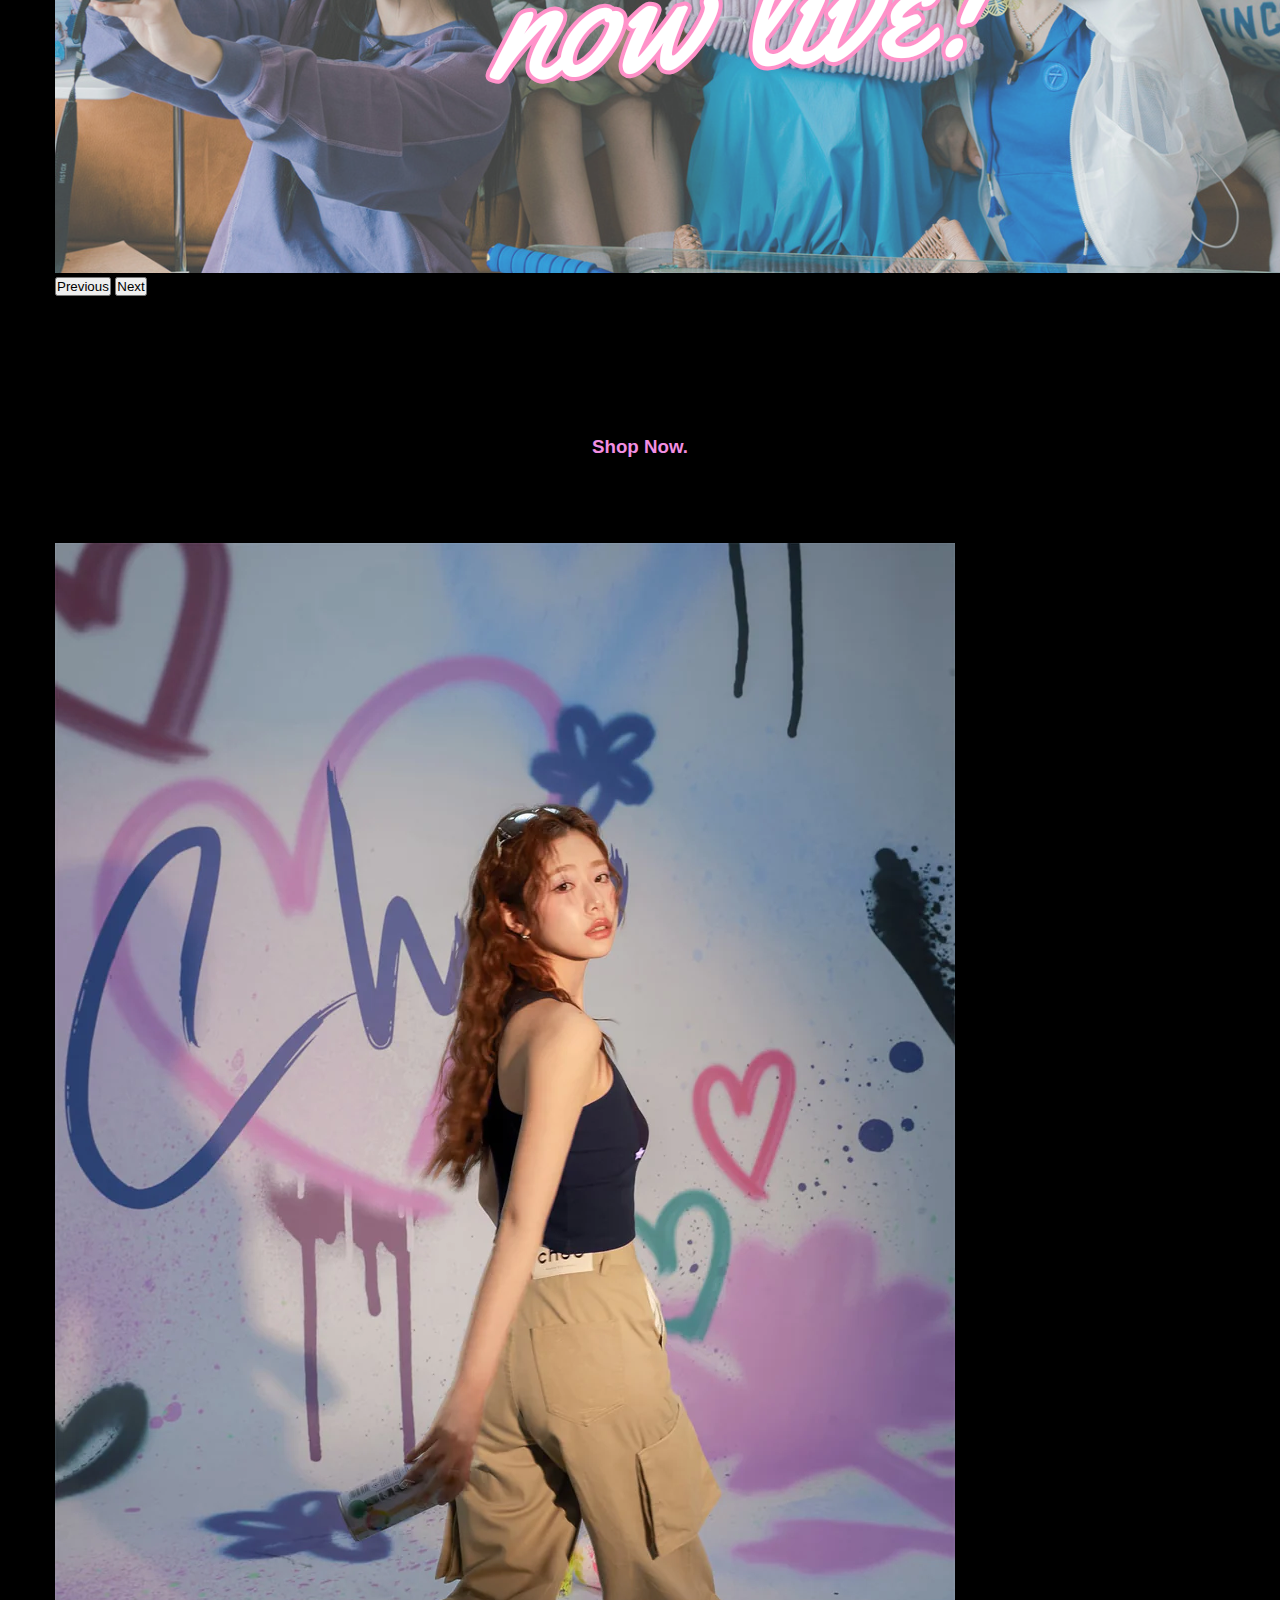
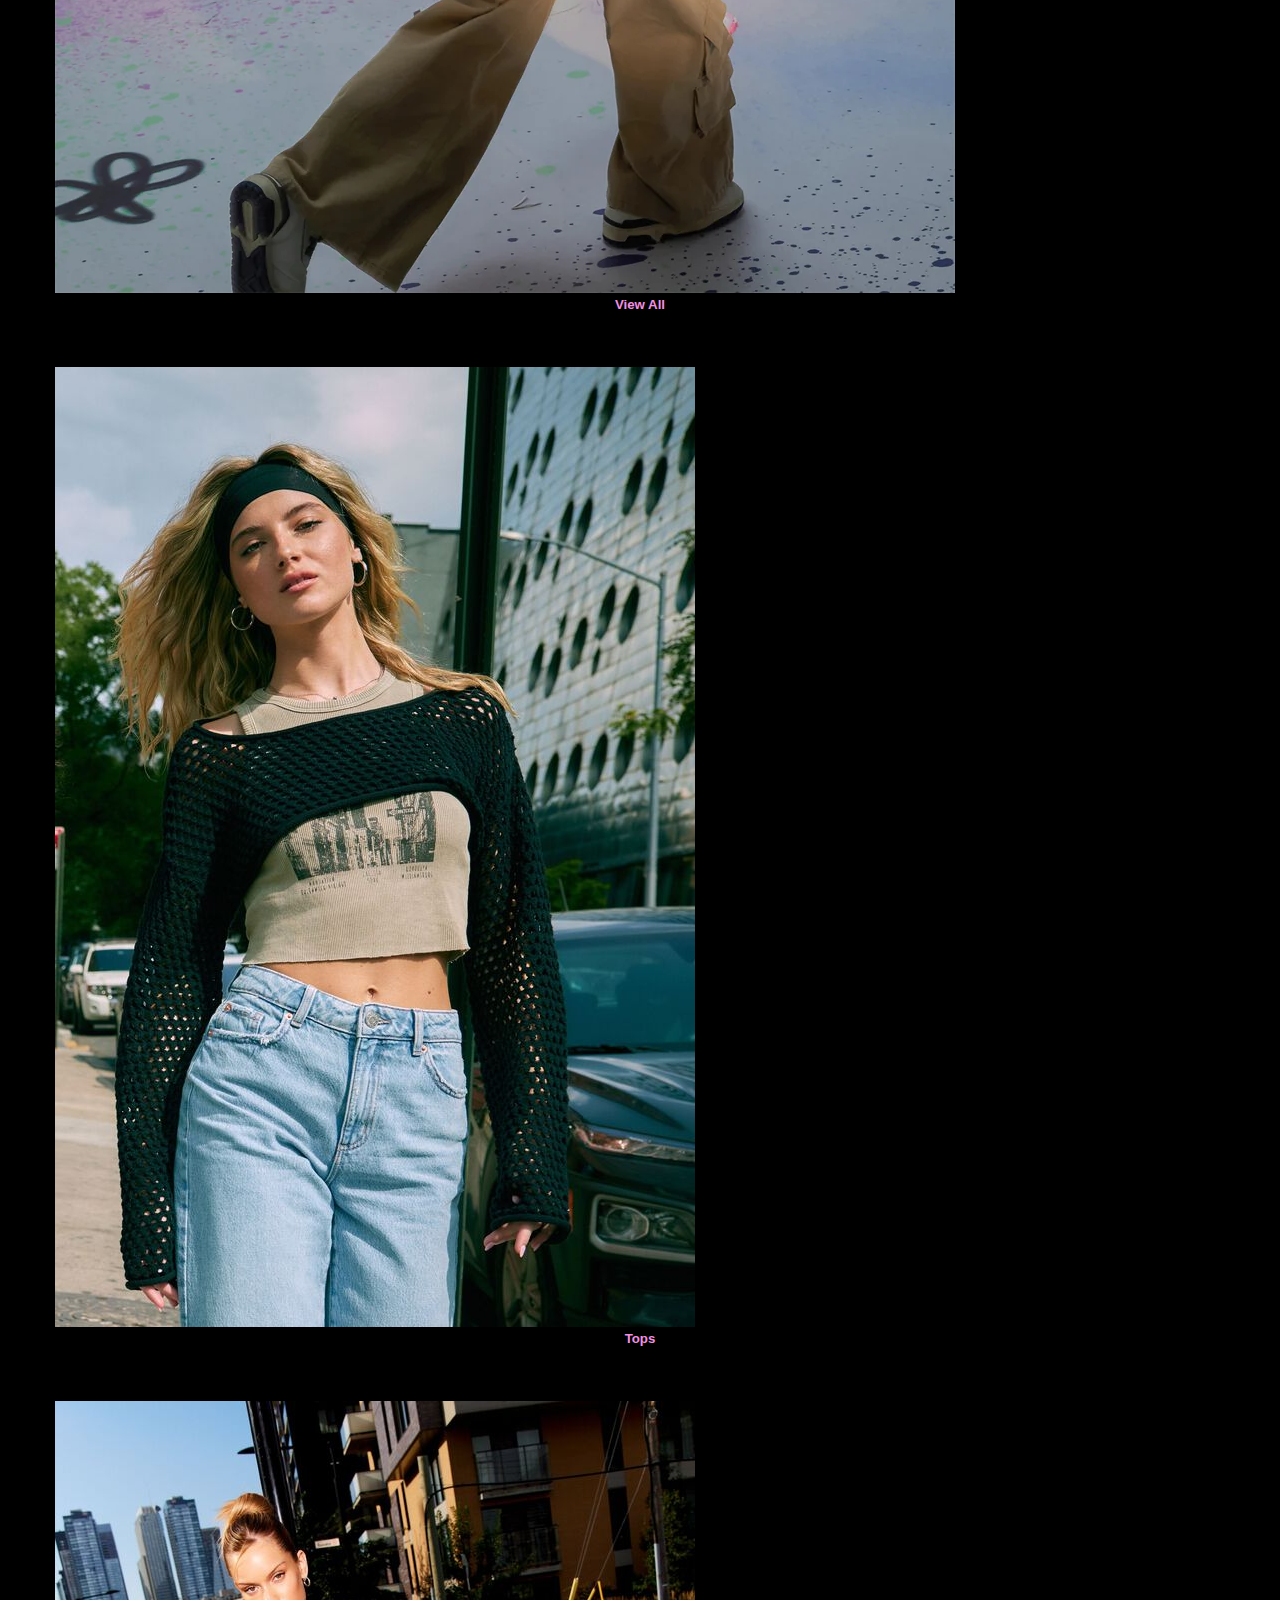
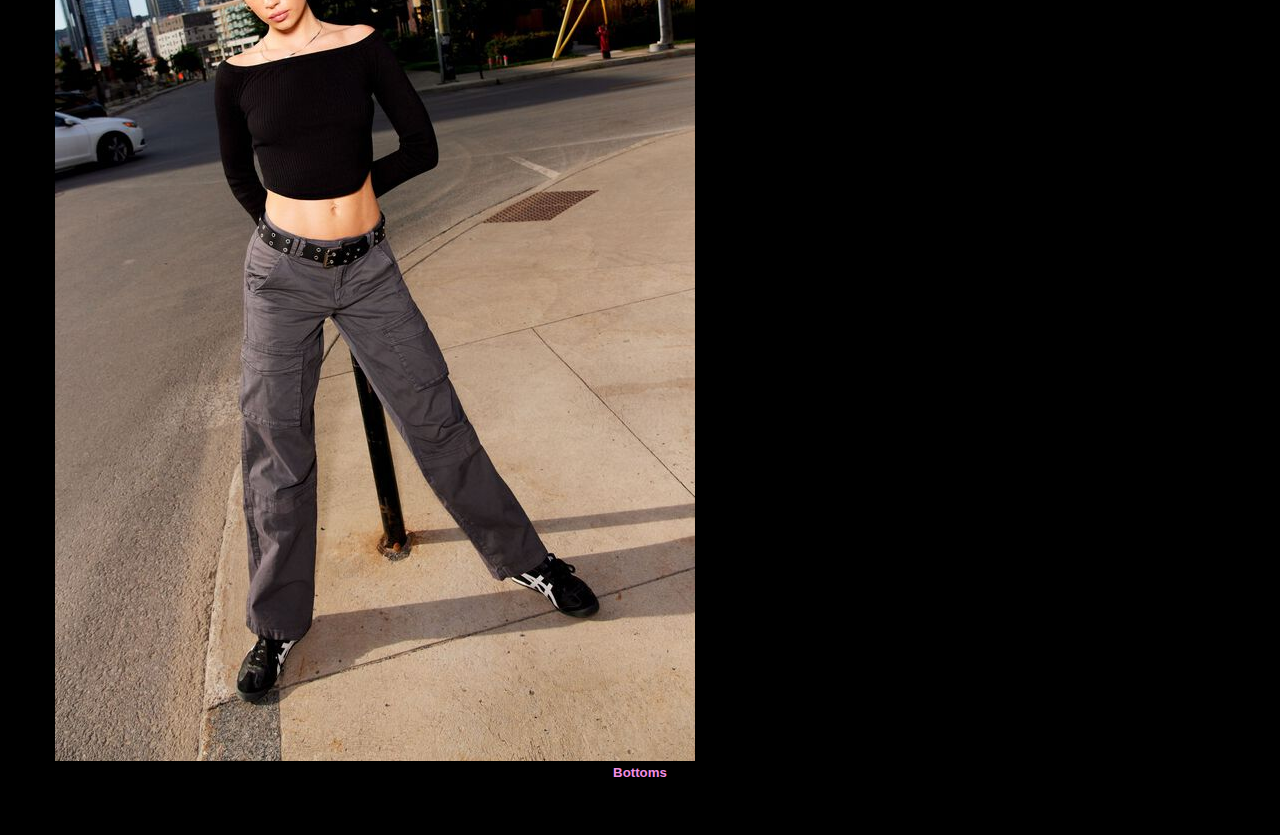
==== commit 44395060: "commit 6" ====
--- a/index.html
+++ b/index.html
@@ -9,7 +9,7 @@
           integrity="sha384-EVSTQN3/azprG1Anm3QDgpJLIm9Nao0Yz1ztcQTwFspd3yD65VohhpuuCOmLASjC"
           crossorigin="anonymous">
     <link href="css/home.css" rel="stylesheet">
-    <link rel="shortcut icon" href="fav.ico">
+    <link rel="shortcut icon" href="images/fav.ico">
     <meta name="viewport" content="width=device-width, initial-scale=1.0">
     <meta name="description" content=" Clothes for girls by girls">
 
@@ -18,7 +18,7 @@
 <body>
 <!-- Logo and Brand-->
   <header>
-      <img alt="Brand Logo" class="d-inline-block align-top" height="60" src="fav.ico">
+      <img alt="Brand Logo" class="d-inline-block align-top" height="60" src="images/fav.ico">
       <a class="navbar-brand" href="index.html">  <h1> Straw B.</h1> </a>
   </header>
 <!-- Navigation Bar-->
@@ -73,10 +73,10 @@
             </div>
             <div class="carousel-inner">
                 <div class="carousel-item active" data-bs-interval="10000">
-                    <img src="cara 1.png" class="d-block w-100" alt="Title Slide">
+                    <img src="images/cara 1.png" class="d-block w-100" alt="Title Slide">
                 </div>
                 <div class="carousel-item" data-bs-interval="2000">
-                    <img src="cara 2.png" class="d-block w-100" alt="Your Dream Wardrobe Is Now Live!">
+                    <img src="images/cara 2.png" class="d-block w-100" alt="Your Dream Wardrobe Is Now Live!">
                 </div>
             </div>
             <button class="carousel-control-prev" type="button" data-bs-target="#carouselExampleDark" data-bs-slide="prev">
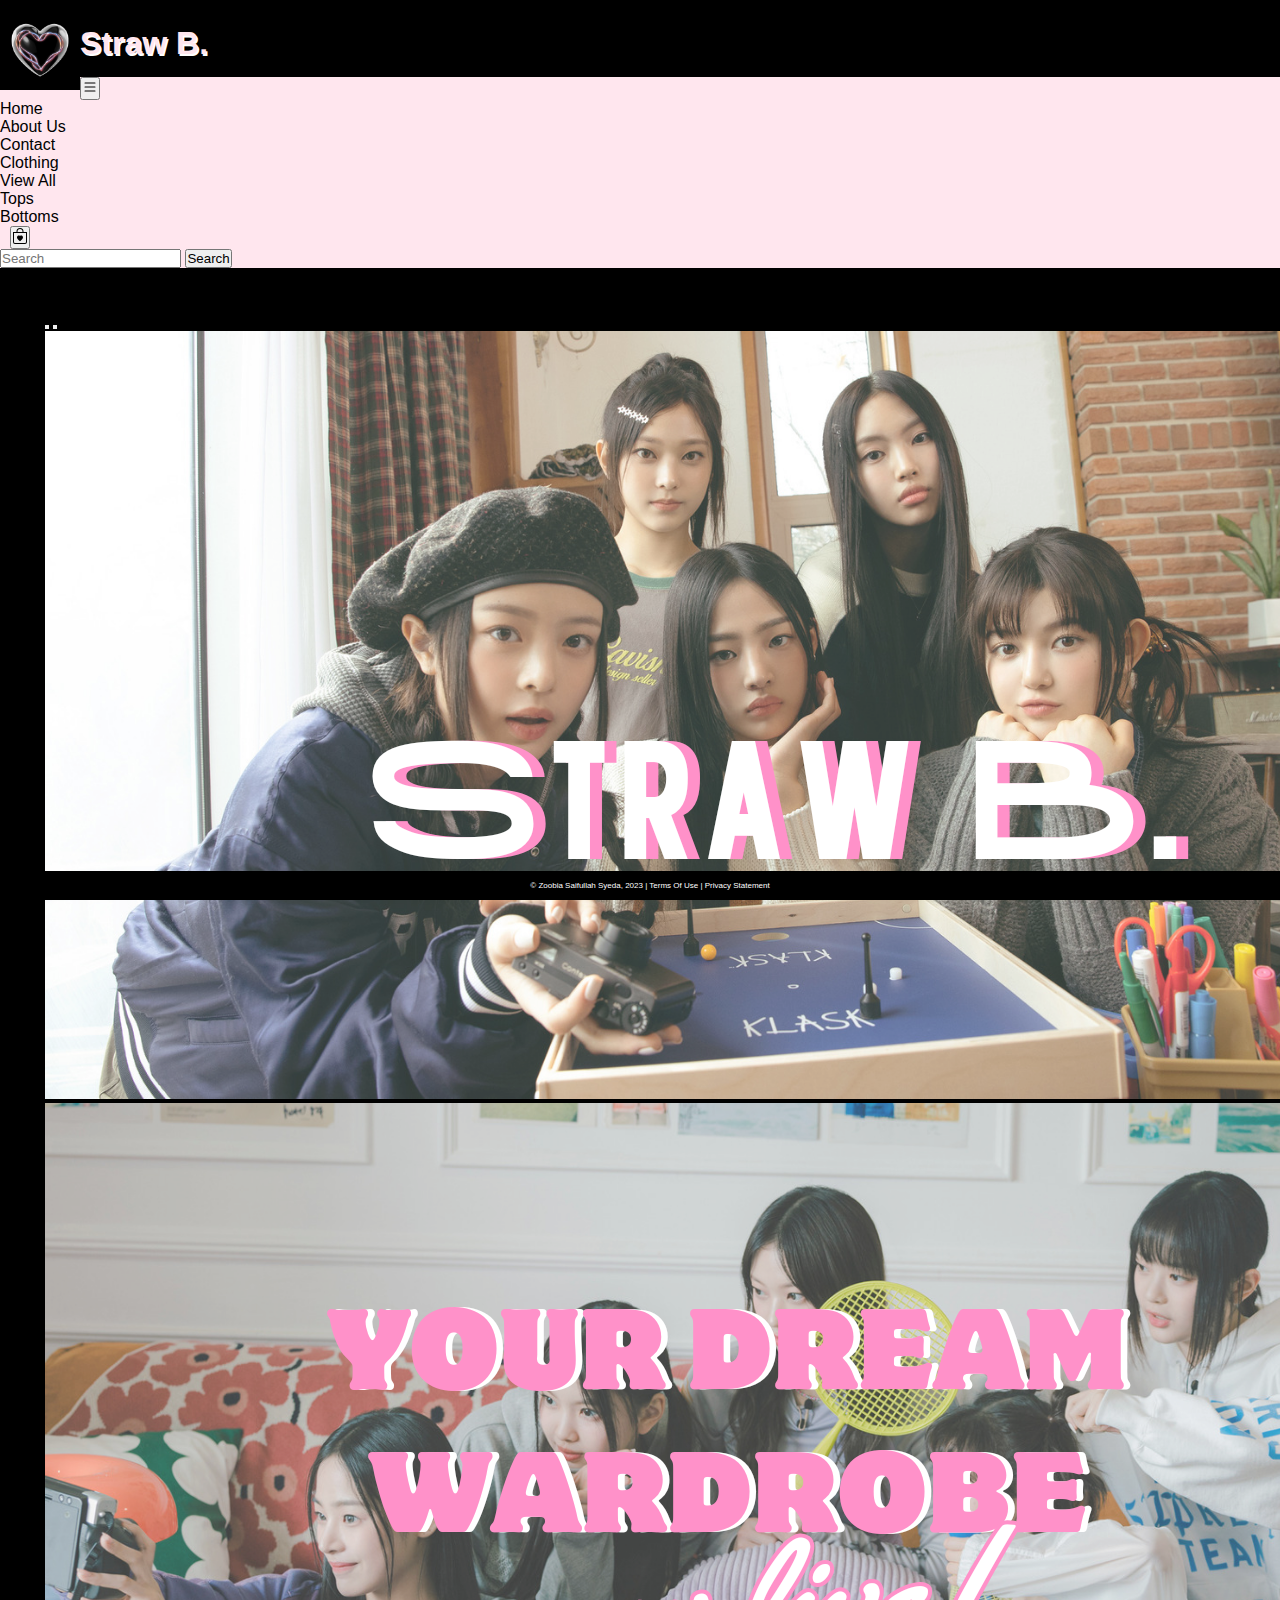
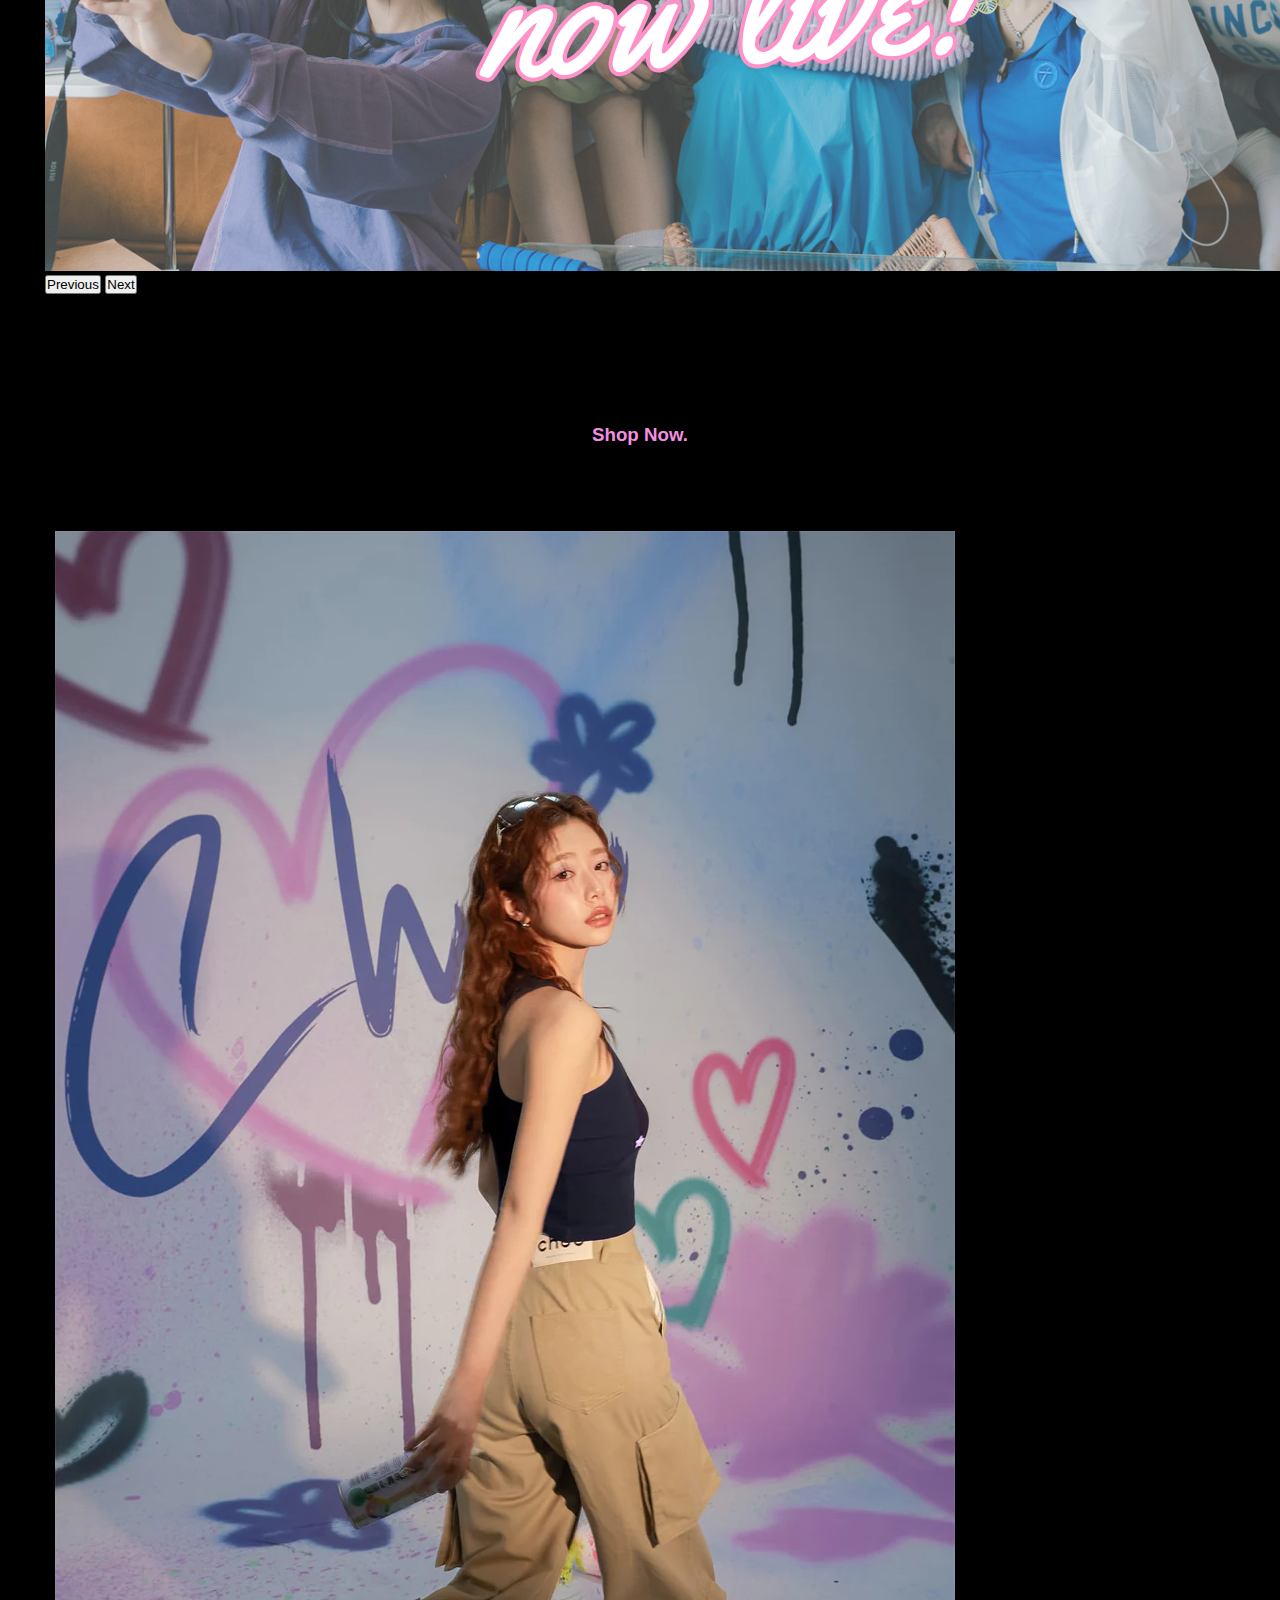
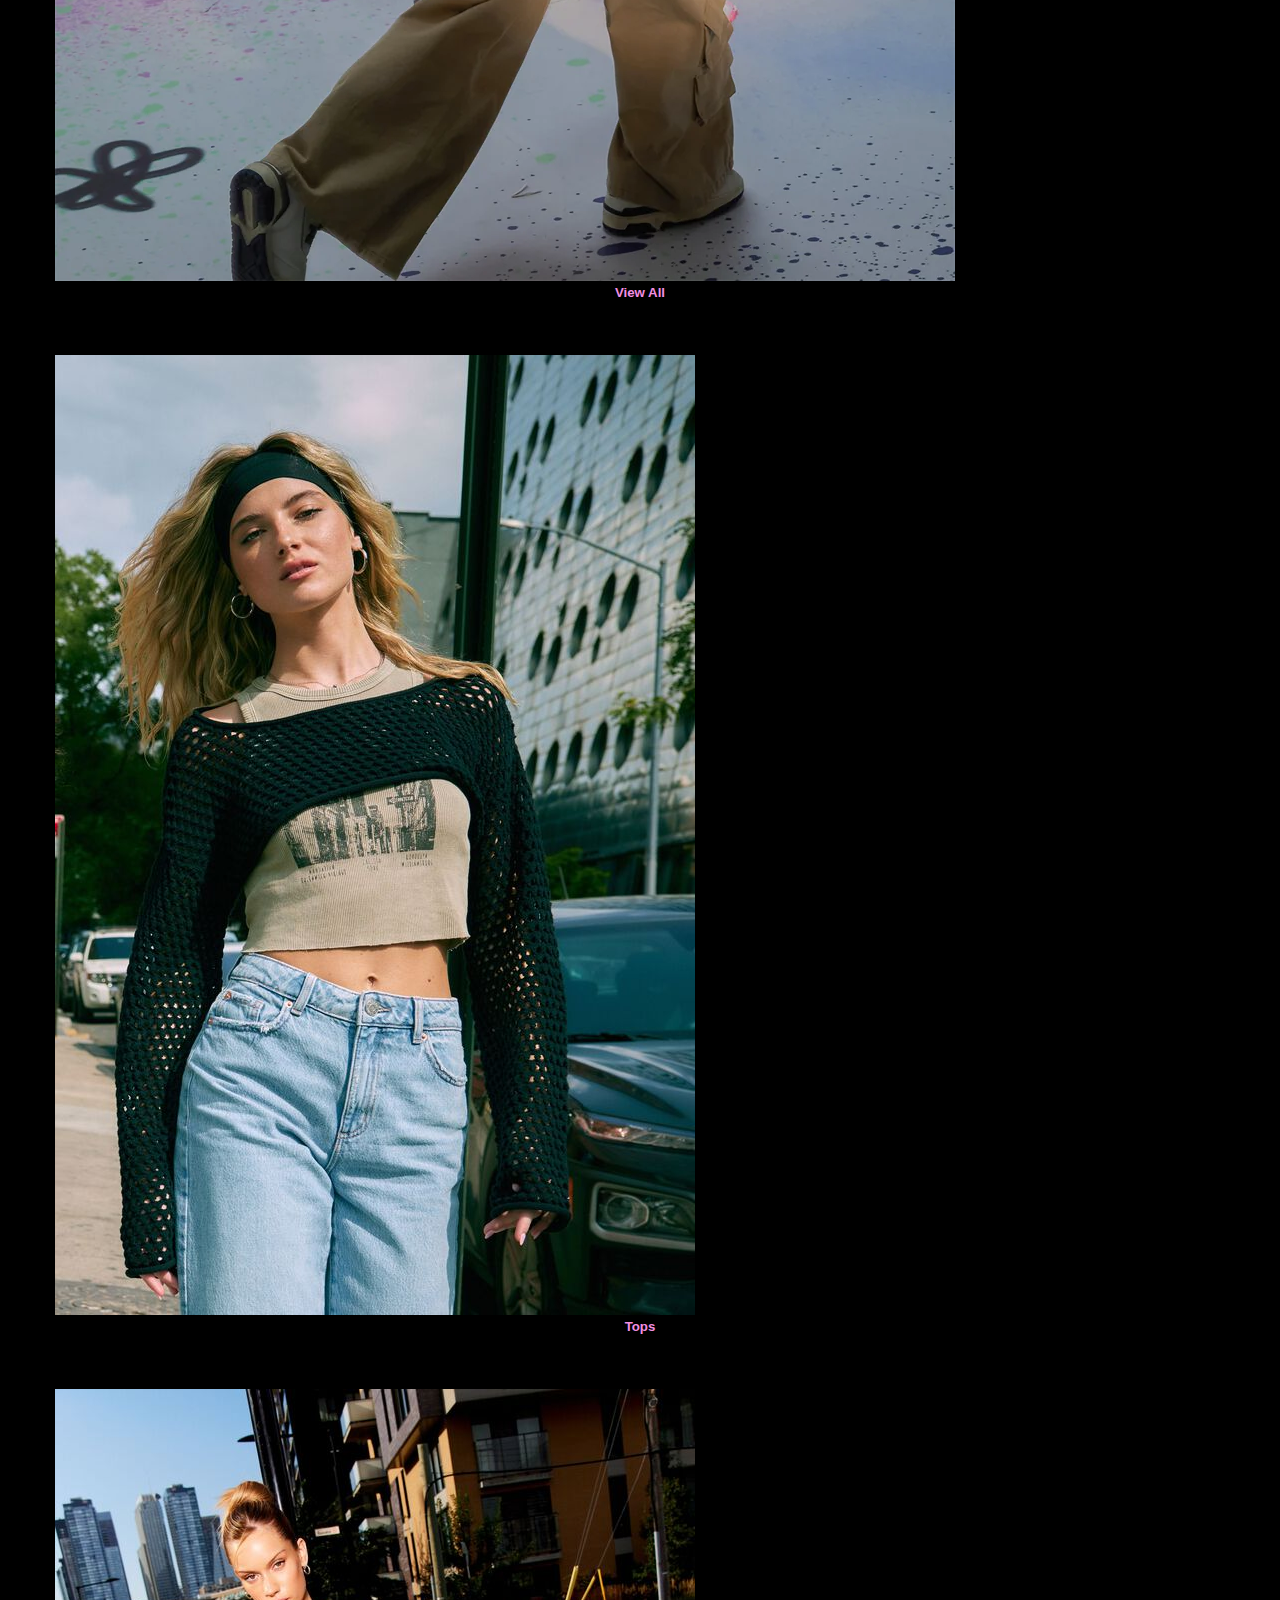
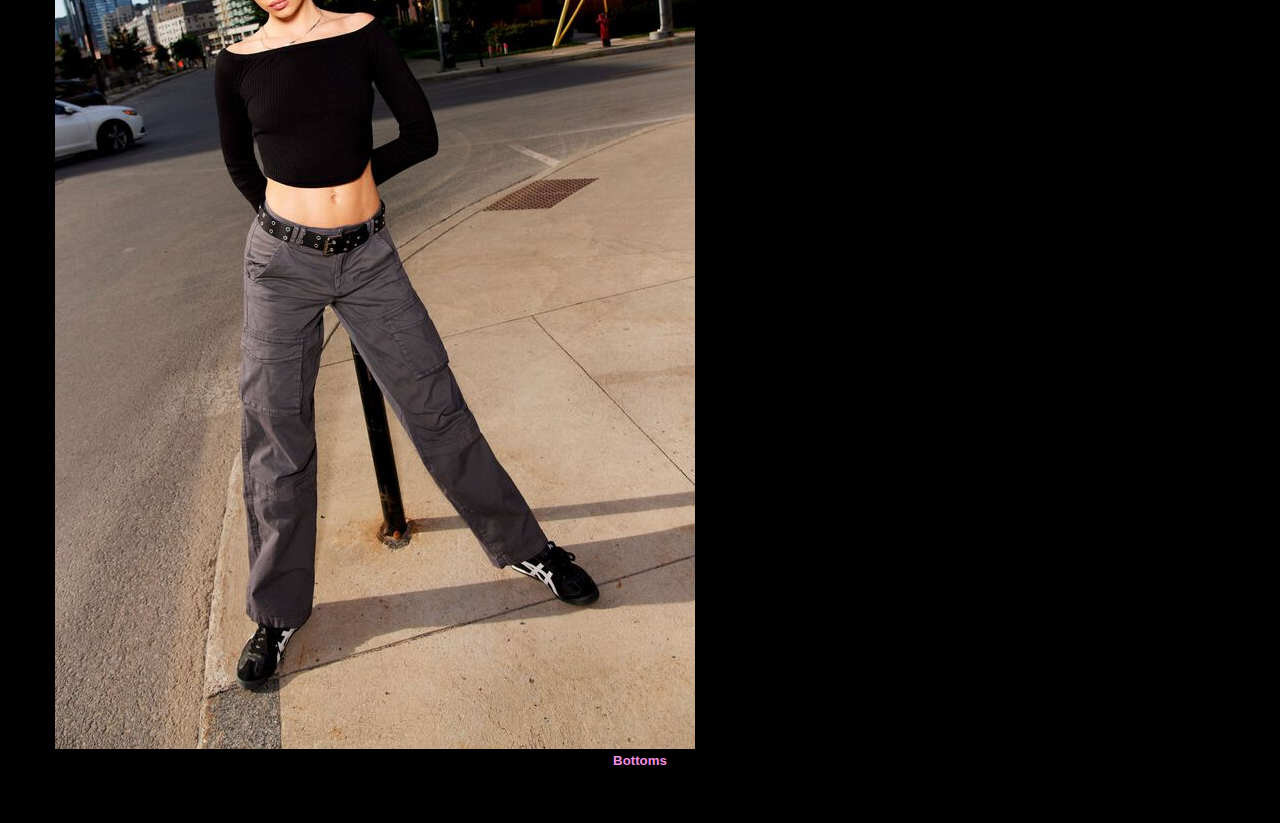
==== commit 10155f48: "commit 6" ====
--- a/index.html
+++ b/index.html
@@ -16,17 +16,20 @@
 
 </head>
 <body>
+
 <!-- Logo and Brand-->
   <header>
       <img alt="Brand Logo" class="d-inline-block align-top" height="60" src="images/fav.ico">
       <a class="navbar-brand" href="index.html">  <h1> Straw B.</h1> </a>
   </header>
+
 <!-- Navigation Bar-->
   <nav class="navbar navbar-expand-md">
       <div class="container-fluid">
-
-          <button class="navbar-toggler" type="button" data-bs-toggle="collapse" data-bs-target="#navbarSupportedContent" aria-controls="navbarSupportedContent" aria-expanded="false" aria-label="Toggle navigation">
-              <span class="navbar-toggler-icon"></span>
+          <button class="navbar-toggle btn btn-outline-dark" type="button" data-bs-toggle="collapse" data-bs-target="#navbarSupportedContent" aria-controls="navbarSupportedContent" aria-expanded="false" aria-label="Toggle navigation">
+              <svg xmlns="http://www.w3.org/2000/svg" width="16" class="bi bi-list" viewBox="0 0 16 16">
+                  <path fill-rule="evenodd" d="M2.5 12a.5.5 0 0 1 .5-.5h10a.5.5 0 0 1 0 1H3a.5.5 0 0 1-.5-.5m0-4a.5.5 0 0 1 .5-.5h10a.5.5 0 0 1 0 1H3a.5.5 0 0 1-.5-.5m0-4a.5.5 0 0 1 .5-.5h10a.5.5 0 0 1 0 1H3a.5.5 0 0 1-.5-.5"/>
+              </svg>
           </button>
           <div class="collapse navbar-collapse" id="navbarSupportedContent">
               <ul class="navbar-nav me-auto mb-2 mb-md-0">
@@ -50,13 +53,13 @@
                       </ul>
                   </li>
               </ul>
-              <a id="cart" target="_self" href="cart.html" class="btn btn-outline-dark" role="button" data-bs-toggle="button">
-                  <svg xmlns="http://www.w3.org/2000/svg" width="16" height="16" fill="currentColor" class="bi bi-bag-heart" viewBox="0 0 16 16">
+              <!--Cart Button-->
+              <a href="cart.html" id="cart" target="_self">
+                 <button class="btn btn-outline-dark"><svg xmlns="http://www.w3.org/2000/svg" width="16" height="16" fill="currentColor" class="bi bi-bag-heart" viewBox="0 0 16 16">
                       <path fill-rule="evenodd" d="M10.5 3.5a2.5 2.5 0 0 0-5 0V4h5zm1 0V4H15v10a2 2 0 0 1-2 2H3a2 2 0 0 1-2-2V4h3.5v-.5a3.5 3.5 0 1 1 7 0M14 14V5H2v9a1 1 0 0 0 1 1h10a1 1 0 0 0 1-1M8 7.993c1.664-1.711 5.825 1.283 0 5.132-5.825-3.85-1.664-6.843 0-5.132"/>
-                  </svg>
+                  </svg></button>
               </a>
-
-
+              <!-- Search Bar-->
               <form class="d-flex">
                   <input class="form-control me-2" type="search" placeholder="Search" aria-label="Search">
                   <button class="btn btn-outline-dark" type="submit">Search</button>
@@ -64,8 +67,9 @@
           </div>
       </div>
   </nav>
+
+<!-- Carousel -->
 <div id="carousel" class="container">
-        <!-- Carousel -->
         <div id="carouselExampleDark" class="carousel carousel-dark slide" data-bs-ride="carousel">
             <div class="carousel-indicators">
                 <button type="button" data-bs-target="#carouselExampleDark" data-bs-slide-to="0" class="active" aria-current="true" aria-label="Slide 1"></button>
@@ -90,8 +94,10 @@
         </div>
 </div>
 
+<!--Shop Now link-->
     <h3><a href="viewall.html">Shop Now.</a></h3>
 
+<!--Pages Links-->
 <div id="homecards" class="row row-cols-1 row-cols-md-3 g-4">
         <div class="col">
             <div class="card">
@@ -118,6 +124,7 @@
             </div>
         </div>
 </div>
+
 <footer class="footer page-footer font-small ">
      <div class="container">
         <div class="row">
@@ -129,10 +136,10 @@
 
 
     <!-- Javascript Bundle with Popper -->
+
 <script src="https://cdn.jsdelivr.net/npm/bootstrap@5.0.2/dist/js/bootstrap.bundle.min.js"
         integrity="sha384-MrcW6ZMFYlzcLA8Nl+NtUVF0sA7MsXsP1UyJoMp4YLEuNSfAP+JcXn/tWtIaxVXM"
         crossorigin="anonymous">
 </script>
-
 </body>
 </html>--- a/css/home.css
+++ b/css/home.css
@@ -47,12 +47,12 @@
 background-color: #ffe6ee;
 }
 #cart {
-margin-right: 10px;
+ margin: 10px;
 }
 #carousel {
   margin: 0 auto;
   max-width: 100%;
-  padding: 55px;
+  padding: 45px;
  }
  h3 {
   text-align: center;
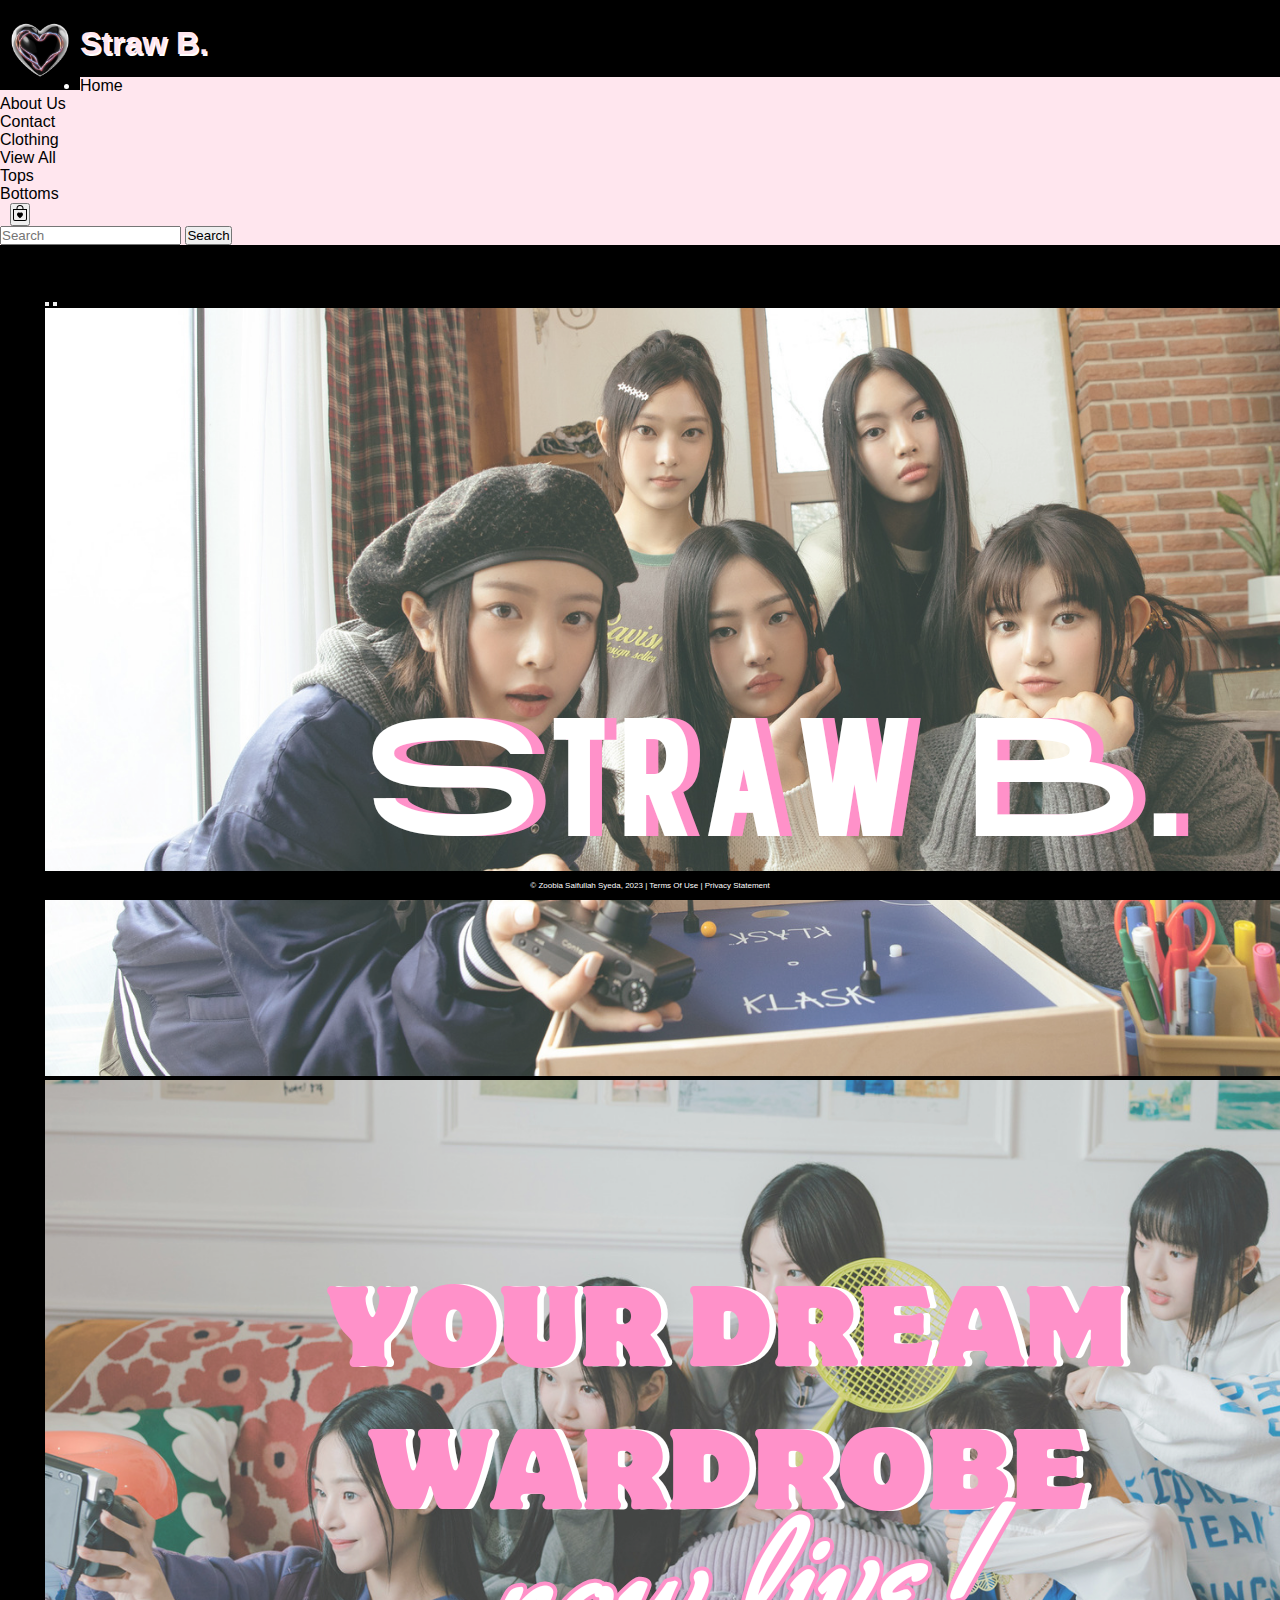
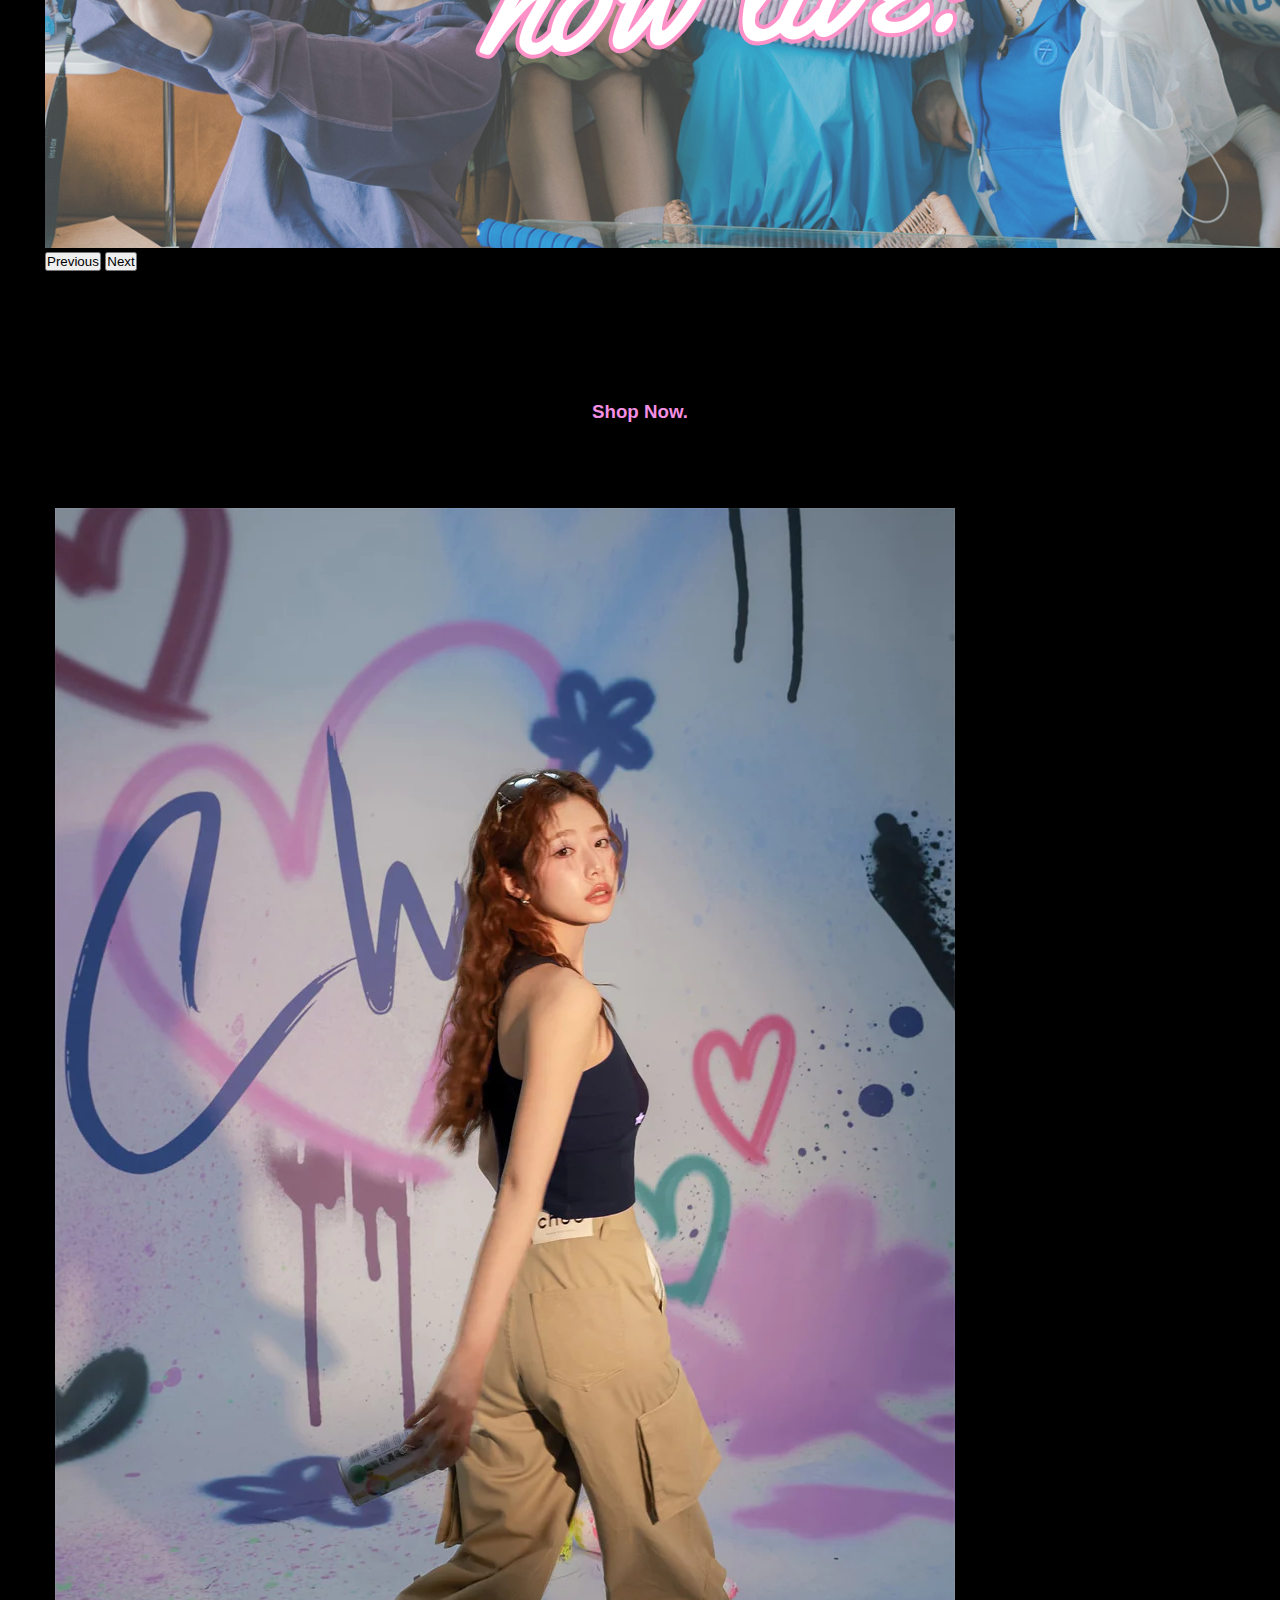
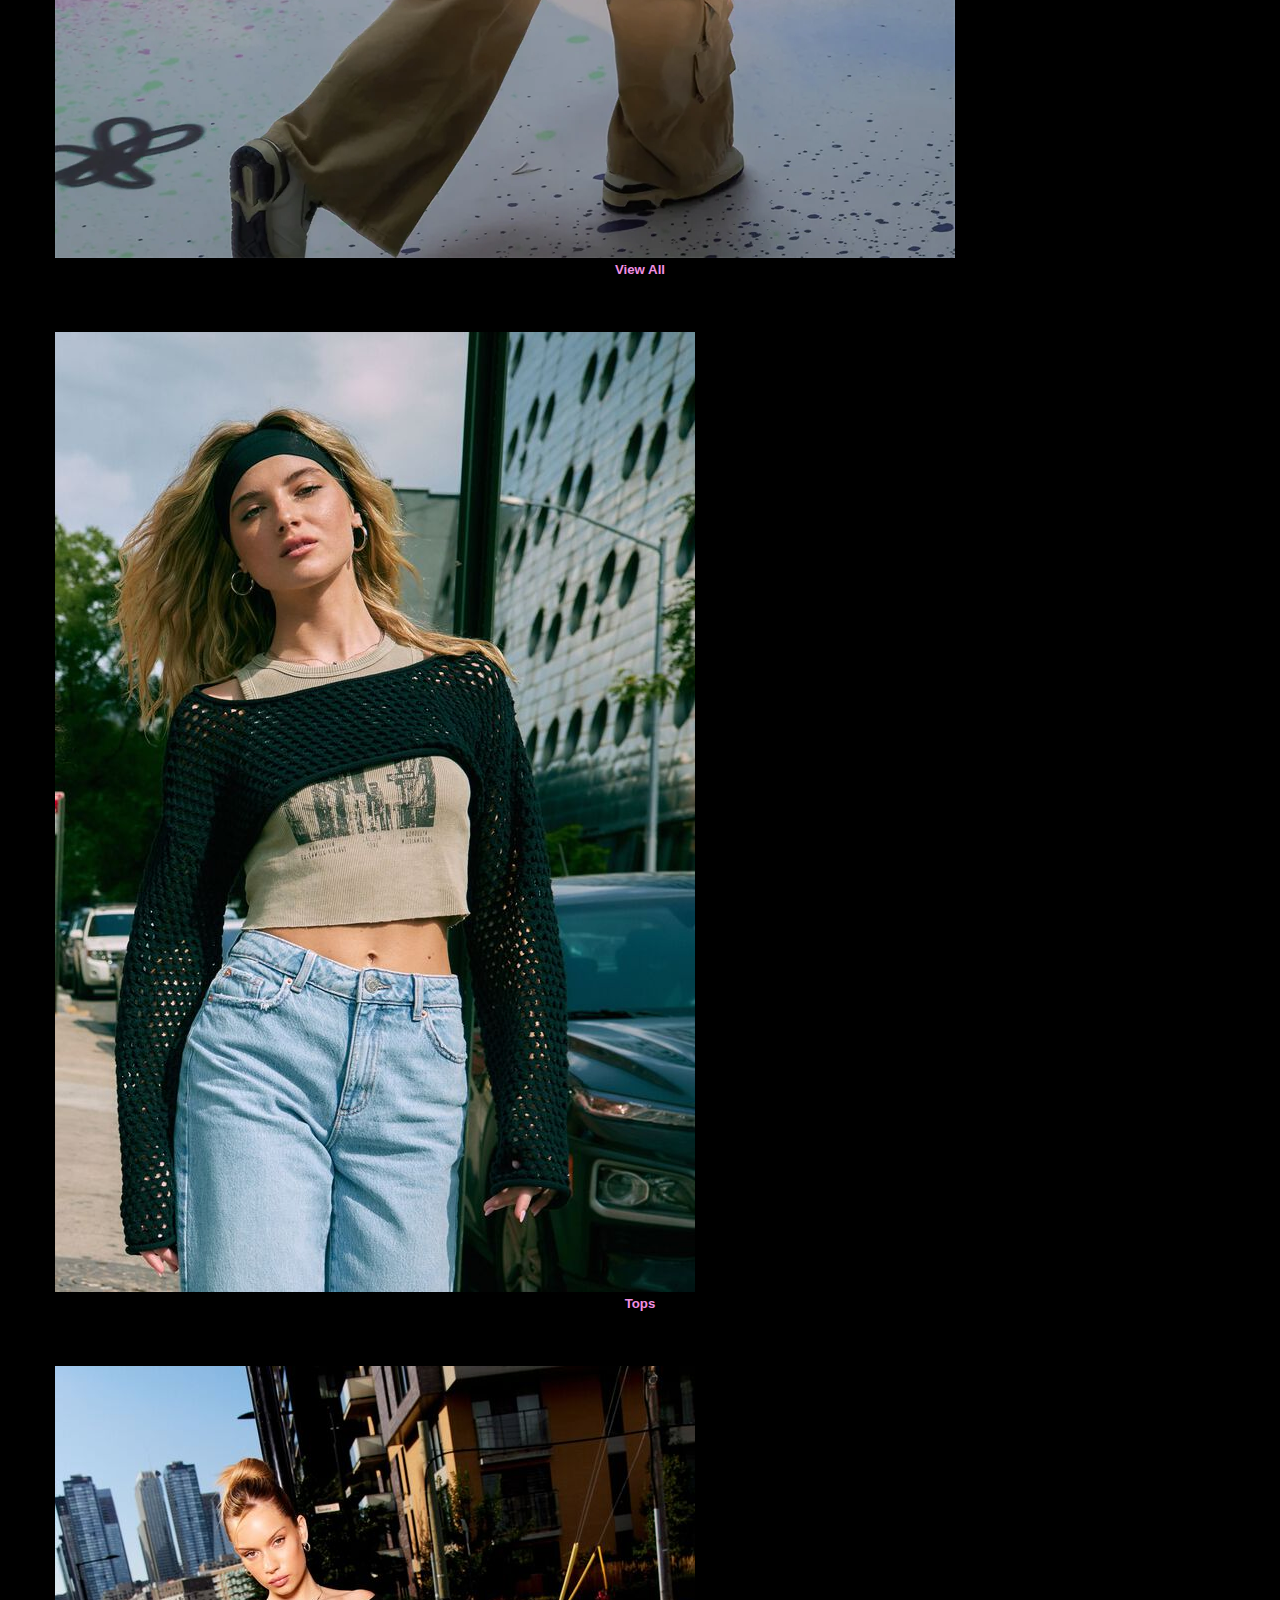
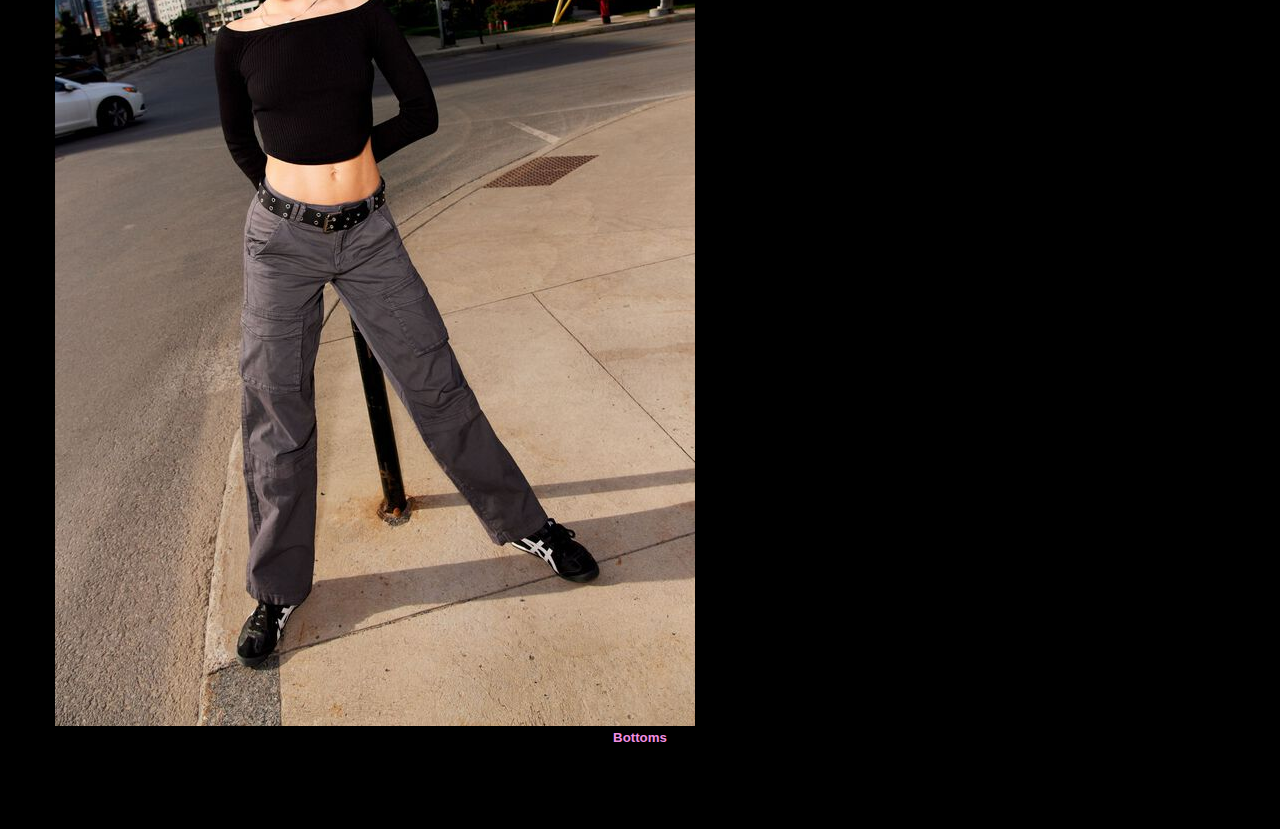
==== commit 0cec0253: "commit 8" ====
--- a/index.html
+++ b/index.html
@@ -13,11 +13,12 @@
     <meta name="viewport" content="width=device-width, initial-scale=1.0">
     <meta name="description" content=" Clothes for girls by girls">
 
+    <!-- DEVELOPER: Zoobia Saifullah Syeda, IS117-003, Fall 2023 -->
 
-</head>
-<body>
+    </head>
+    <body>
 
-<!-- Logo and Brand-->
+    <!-- Logo and Brand-->
   <header>
       <img alt="Brand Logo" class="d-inline-block align-top" height="60" src="images/fav.ico">
       <a class="navbar-brand" href="index.html">  <h1> Straw B.</h1> </a>
--- a/css/home.css
+++ b/css/home.css
@@ -1,20 +1,31 @@
+/*DEVELOPER: Zoobia Saifullah Syeda, IS117-003, Fall 2023*/
+
+/*CSS in this file is for ALL pages across the website */
+
+/* Universal CSS */
+
   *{
   margin: 0;
   padding:0;
   }
+
   a{
   text-decoration: none;
   color: white;
   }
+
   a:link {
   color: #f28fe2;
   }
+
   a:hover:focus {
   color: #f28fe2;
   }
+
   a:active {
   color: #f28fe2;
   }
+
  body{
   background-color: black;
   color: white;
@@ -22,57 +33,87 @@
   font-size: 16px;
   overflow-x: hidden;
  }
+
+/* Brand CSS */
+
  header h1{
  text-shadow: 1.5px 1.5px white;
  color: #ffe6ee;
  margin-top: 10px;
  padding: 15px;
  }
+
  header img {
   float: left;
   height: 80px;
   width: 80px;
  }
- .nav-brand {
+
+ /* CSS for nav*/
+
+.nav-brand {
   color: white;
  }
+
 .navbar {
   background-color: #ffe6ee;
+}
+
+@media screen and (min-width: 770px) {
+  .navbar-toggle {
+    display: none;
+  }
 }
 
 .navbar-collapse a {
 color: black;
 }
+
+
 .dropdown-menu{
 background-color: #ffe6ee;
 }
+
 #cart {
  margin: 10px;
 }
+
+/* Form */
+label{
+  color: #ffe6ee;
+}
+
+/*CSS for Home Page */
+
 #carousel {
   margin: 0 auto;
   max-width: 100%;
   padding: 45px;
  }
+
  h3 {
   text-align: center;
   margin: 55px;
   padding: 30px;
  }
+
  .carousel-inner img{
    object-fit: cover;
  }
+
  .card{
   margin: 55px;
   border:0;
   background-color: black;
   object-fit: cover;
  }
+
  .card h5{
   text-align: center;
  }
+
  .footer {
-     position: fixed;
+     position: sticky;
      left: 0;
      bottom: 0;
      width: 100%;
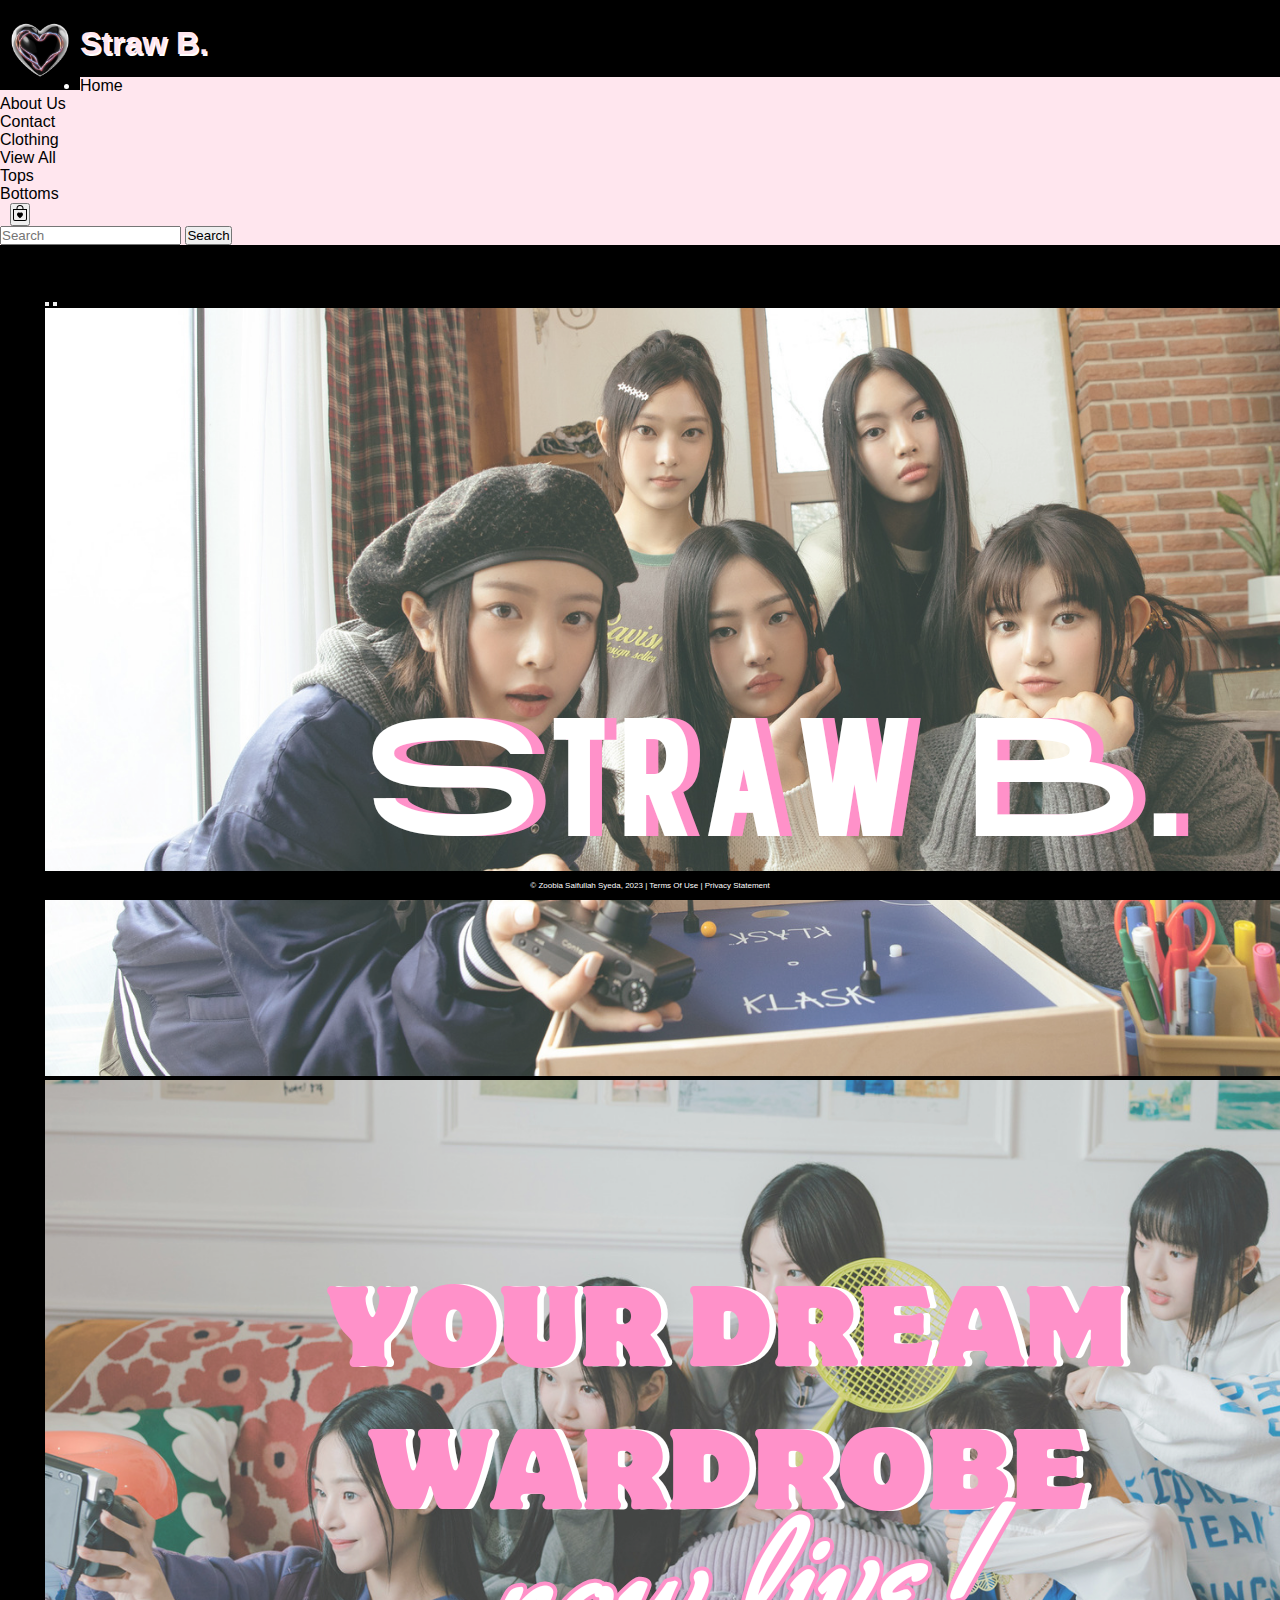
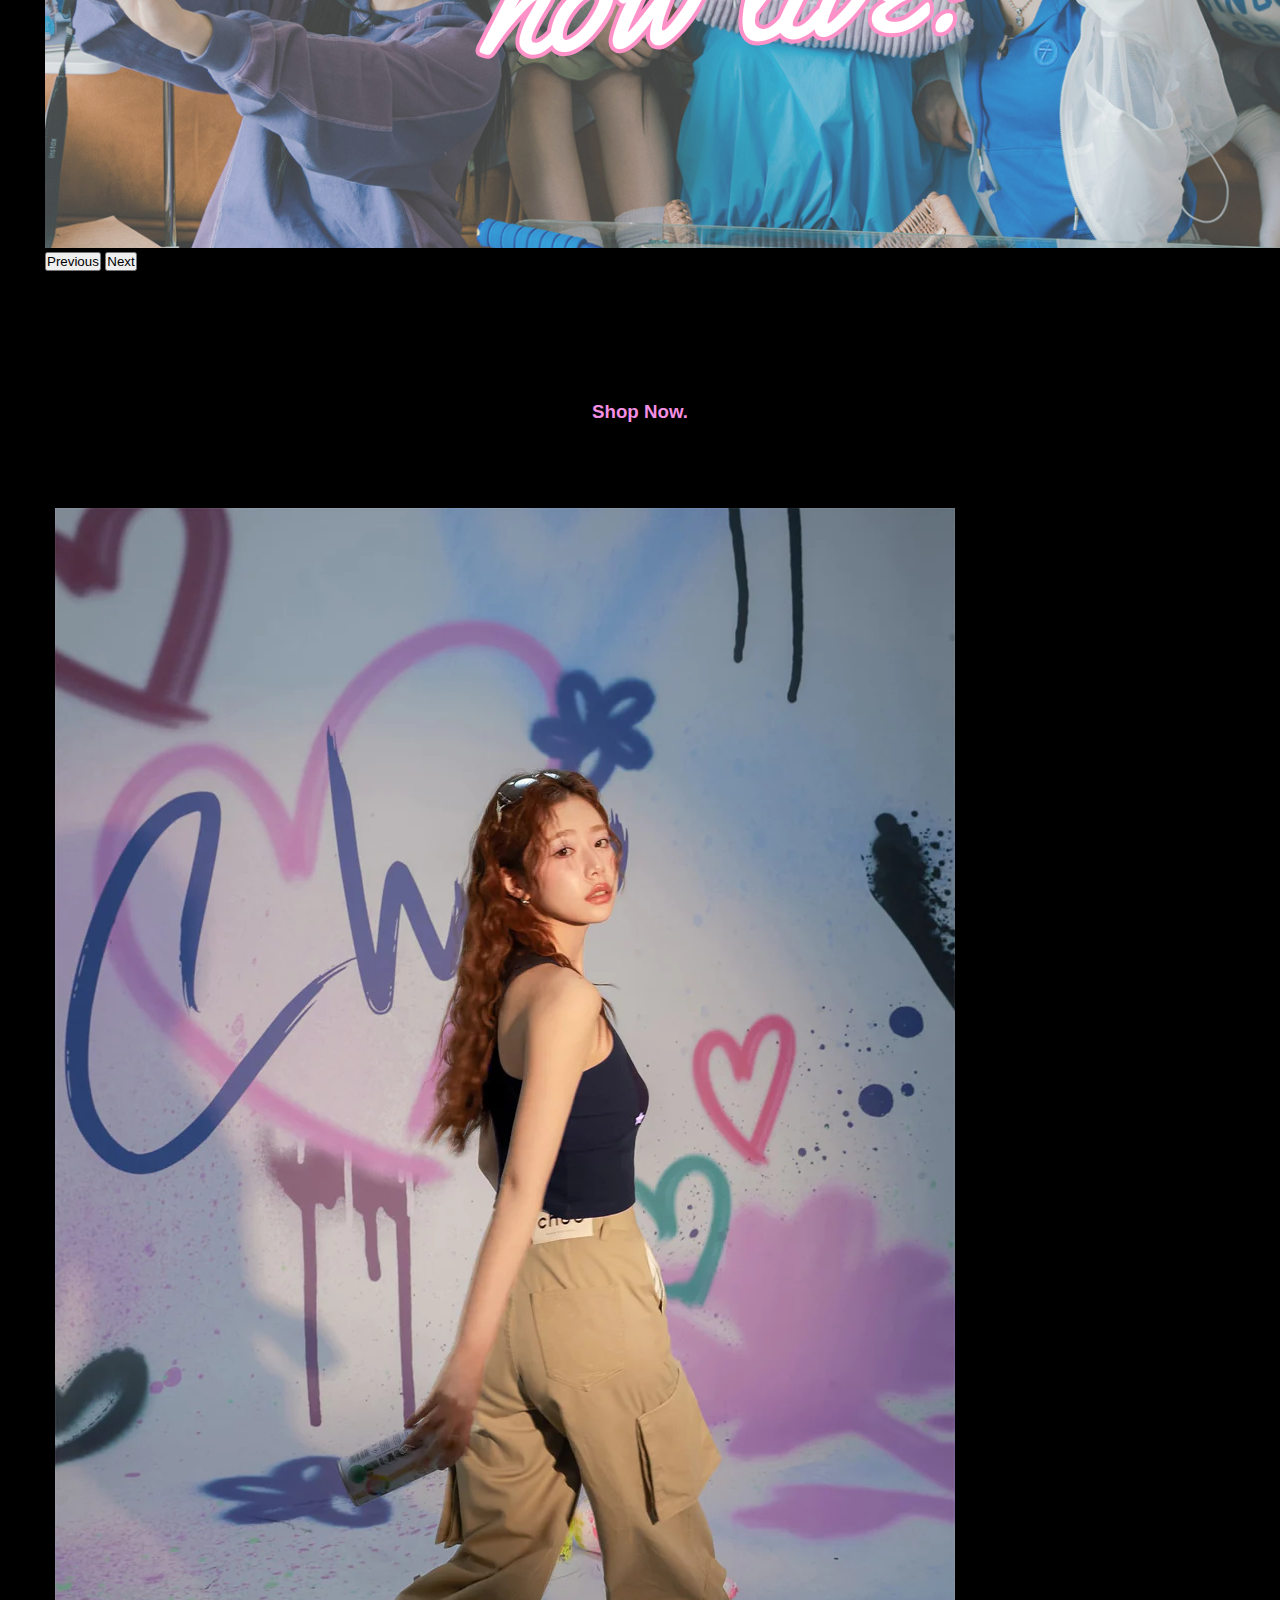
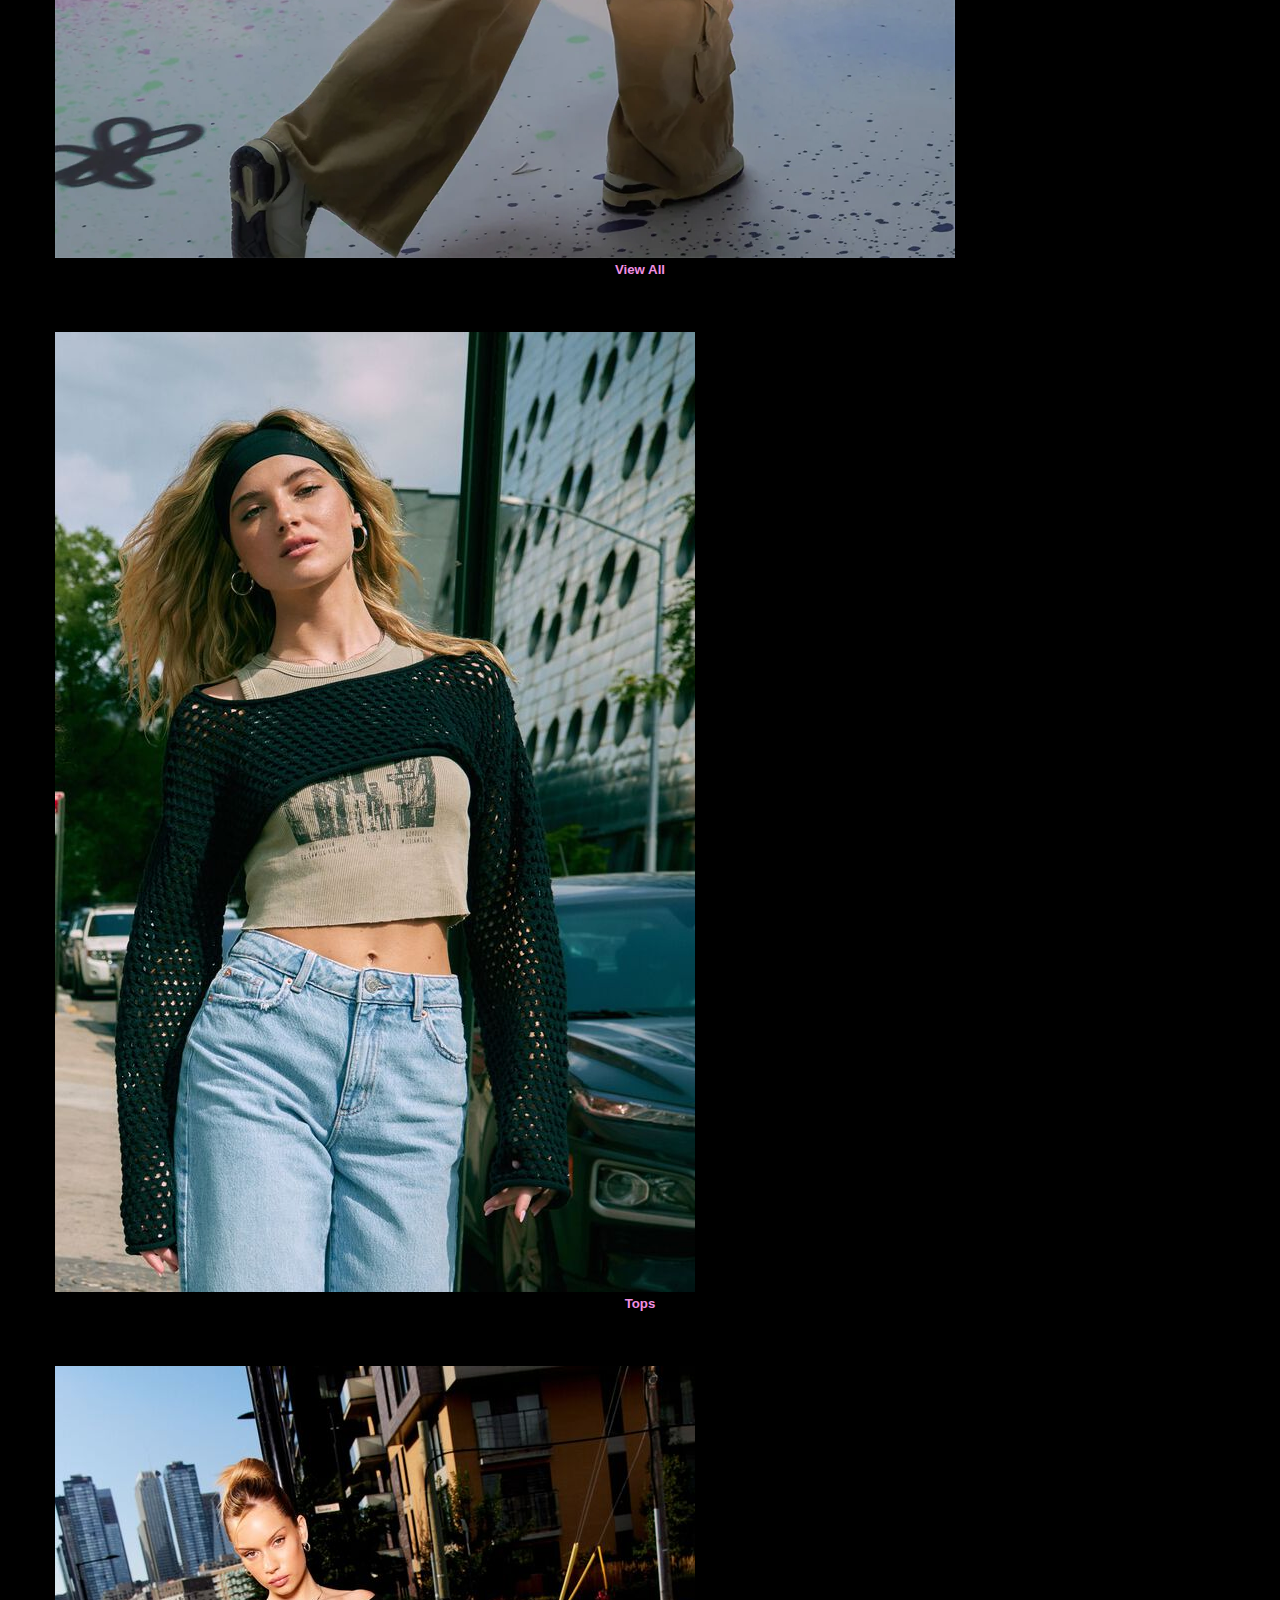
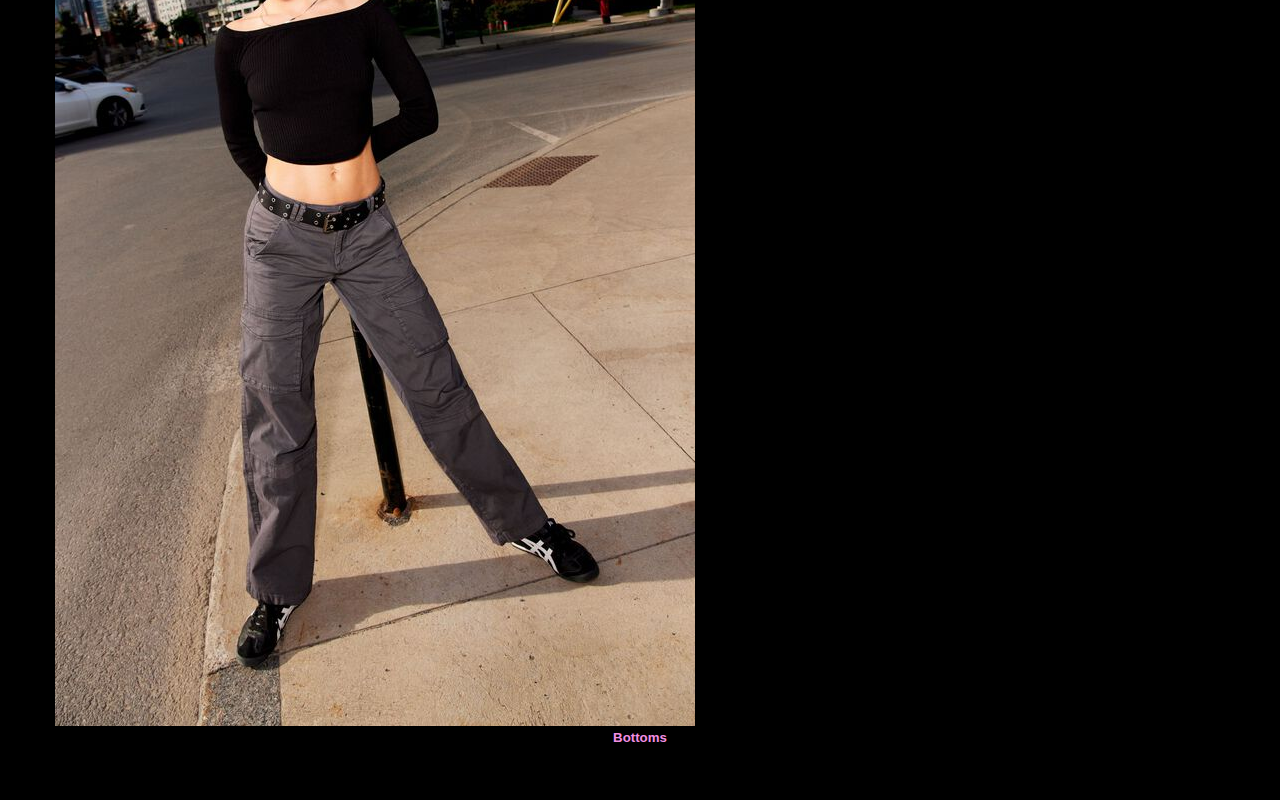
==== commit e98f8a16: "commit 9" ====
--- a/index.html
+++ b/index.html
@@ -133,7 +133,7 @@
         </div>
      </div>
 </footer>
-</div>
+
 
 
     <!-- Javascript Bundle with Popper -->
--- a/css/home.css
+++ b/css/home.css
@@ -112,8 +112,8 @@
   text-align: center;
  }
 
- .footer {
-     position: sticky;
+.footer {
+     position: fixed;
      left: 0;
      bottom: 0;
      width: 100%;
